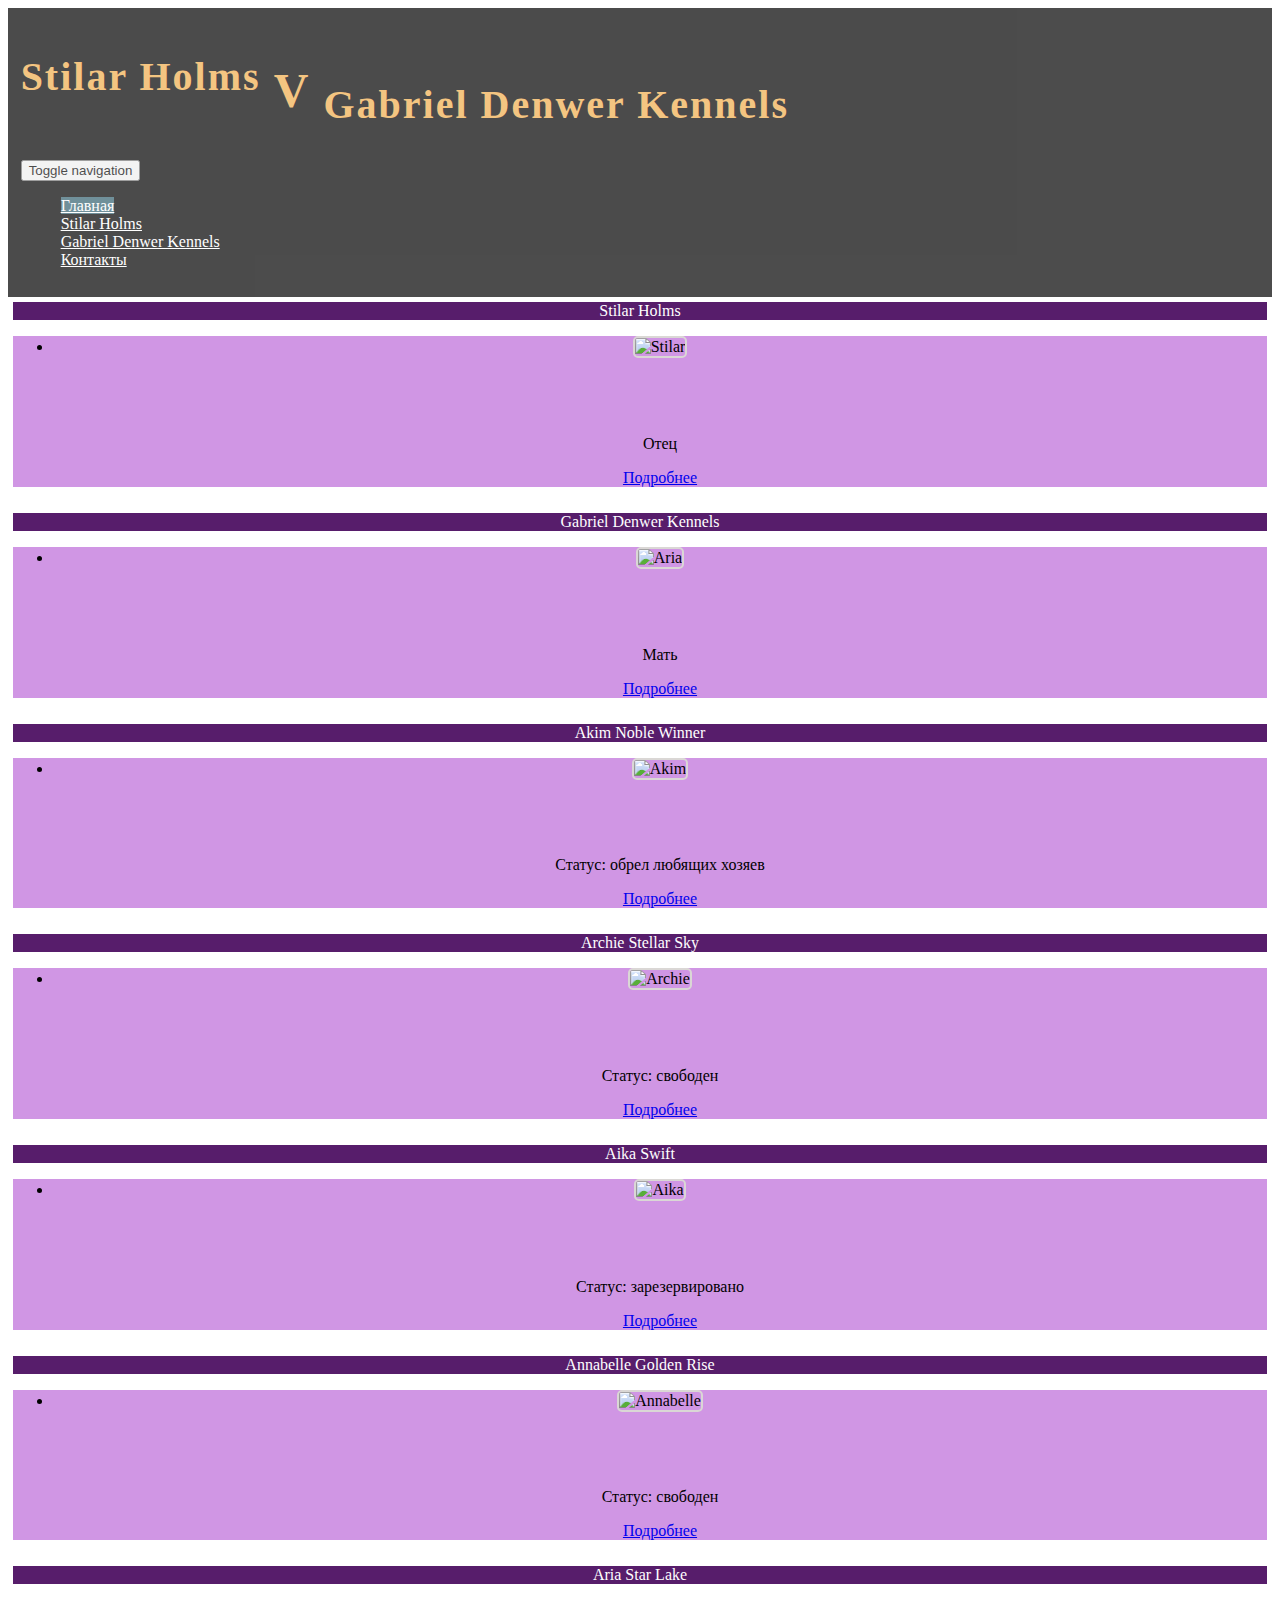
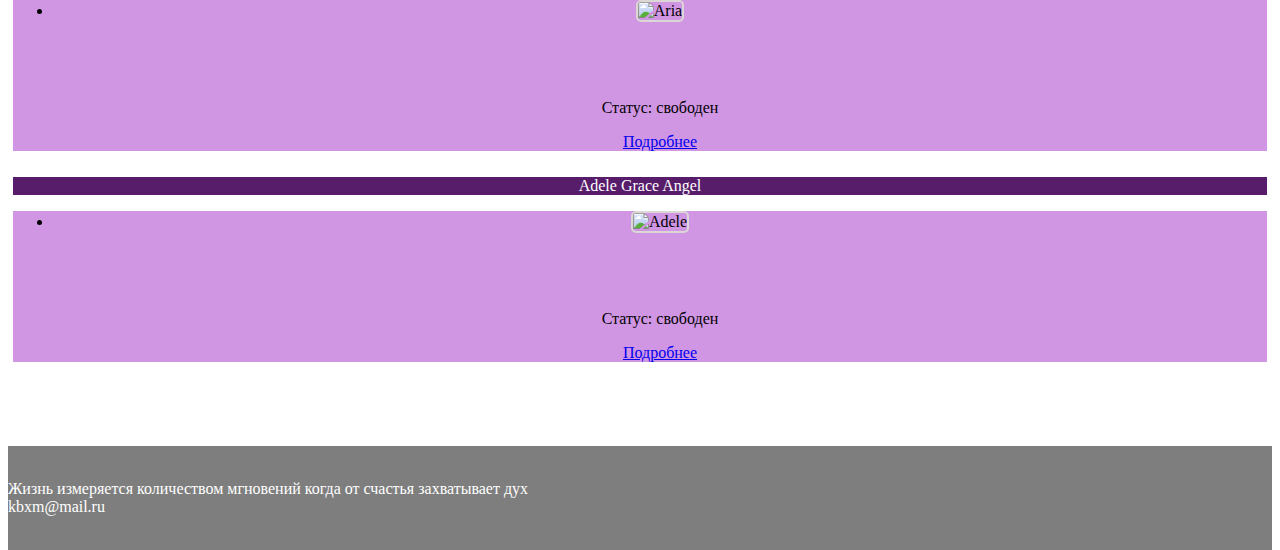
==== index.html @ 1083b5fd "Update index.html" ====
﻿<!DOCTYPE html>
<html lang="ru">
  <head>
    <meta charset="utf-8">
    <meta http-equiv="X-UA-Compatible" content="IE=edge"> <!--для интерет Explorer-->
    <meta name="viewport" content="width=device-width, initial-scale=1"> <!--для корректного изображения в мобильных устройствах-->
    <!-- The above 3 meta tags *must* come first in the head; any other head content must come *after* these tags -->
    <title>Уиппет Stilar V Kennels</title>
    <style>
        body {
            background-image: url(assets/img/cborka/111.jpg);
    background-attachment: fixed, scroll;    
    background-size: cover;
    background-attachment: fixed;    
        }
      </style>
    <!-- Bootstrap -->
    <link href="assets/css/bootstrap.min.css" rel="stylesheet">    <!--для подключения скаченного Bootstrap-->
    
     <link href="assets/css/style.css" rel="stylesheet">    <!--для подключения style.css-->

    <!-- HTML5 shim and Respond.js for IE8 support of HTML5 elements and media queries -->
    <!-- WARNING: Respond.js doesn't work if you view the page via file:// -->
    <!--[if lt IE 9]>
      <script src="https://oss.maxcdn.com/html5shiv/3.7.3/html5shiv.min.js"></script>
      <script src="https://oss.maxcdn.com/respond/1.4.2/respond.min.js"></script>
    <![endif]-->
  </head>
  <body>
    

   <div class="container-fluid" >                                     <!-- style="background-color: red; height: 100px">-->
       <div class="row">
         <nav role="navigation" class="navbar navbar-inverse">
             <div class="container">
                <div class="navbar-header header">
                   <div class="container">
                       <div class="row">
                           <div class="col-lg-12">
                               <h1><a href="#"><sup>Stilar Holms</sup> V <sub>Gabriel Denwer Kennels</sub></a></h1>
                           </div>
                       </div>
                   </div>
                    <button type="button" data-target="#navbarCollapse" data-toggle="collapse" class="navbar-toggle">
                        <span class="sr-only">Toggle navigation</span>
                        <span class="icon-bar"></span>
                        <span class="icon-bar"></span>
                        <span class="icon-bar"></span>
                    </button>
                </div>
                
                 <div id="navbarCollapse" class="collapse navbar-collapse navbar-right">
                     <ul class="nav nav-pills"> <!--nav-pills для выравнивания по горизонтали-->
                         <li class="active"> <a href="#">Главная</a> </li>
                         <li><a href="proizvoditeli.html">Stilar Holms</a></li>
                         <li><a href="proizvoditeli_G.html">Gabriel Denwer Kennels</a></li>
                        <li><a href="kontact.html">Контакты</a></li>
                     </ul>
                 </div>
             </div>
         </nav>
        </div>
   </div>
         
    <div class="wrapper">    <!-- основной блок>-->
              
        <div class="container">
            <div class="row">
                <div class="col-lg-12">
                     <div class="row">
                        <div class="film_block col-lg-6 col-md-6 col-sm-6 col-xs-12">
                            <div class="panel panel-danger">
                                  <div class="panel-heading"><div class="sidebar-header">Stilar Holms</div></div>
                                  <div class="panel-body">
                                      <ul class="list-group">
                                          <li class="list-group-item list-group-warning">
                                          <img src="assets/img/cborka/IMG-20220313-WA0006.jpg" alt="Stilar"> <p>Отец</p>
                                         <a href="proizvoditeli.html">Подробнее</a>
                                        </li>
                                      </ul>
                                  </div>
                             </div>
                        </div>
                         
                        <div class="film_block col-lg-6 col-md-6 col-sm-6 col-xs-12">
                            <div class="panel panel-danger">
                                  <div class="panel-heading"><div class="sidebar-header">Gabriel Denwer Kennels</div></div>
                                  <div class="panel-body">
                                      <ul class="list-group">
                                        <li class="list-group-item list-group-warning">
                                        <img src="assets/img/cborka/DenwerKennelsGabriel_1.jpg" alt="Aria"> <p>Мать</p>
                                         <a href="proizvoditeli_G.html">Подробнее</a>
                                        </li>
                                      </ul>
                                  </div>
                             </div>
                        </div>
                        <div class="film_block col-lg-4 col-md-4 col-sm-6 col-xs-12">
                            <div class="panel panel-danger">
                                  <div class="panel-heading"><div class="sidebar-header">Akim Noble Winner</div></div>
                                  <div class="panel-body">
                                      <ul class="list-group">
                                          <li class="list-group-item list-group-warning">
                                          <img src="assets/img/Akim/DSC_0898.JPG" alt="Akim"> <p>Статус: обрел любящих хозяев</p>
                                         <a href="proizvoditeli_Akim.html">Подробнее</a>
                                        </li>
                                      </ul>
                                  </div>
                             </div>
                        </div>
                        <div class="film_block col-lg-4 col-md-4 col-sm-6 col-xs-12">
                            <div class="panel panel-danger">
                                  <div class="panel-heading"><div class="sidebar-header">Archie Stellar Sky</div></div>
                                  <div class="panel-body">
                                      <ul class="list-group">
                                          <li class="list-group-item list-group-warning">
                                          <img src="assets/img/Archi/Archie_1.JPG" alt="Archie"> <p>Статус: свободен</p>
                                         <a href="proizvoditeli_Archi.html">Подробнее</a>
                                        </li>
                                      </ul>
                                  </div>
                             </div>
                        </div>
                        <div class="film_block col-lg-4 col-md-4 col-sm-6 col-xs-12">
                            <div class="panel panel-danger">
                                  <div class="panel-heading"><div class="sidebar-header">Aika Swift</div></div>
                                  <div class="panel-body">
                                      <ul class="list-group">
                                          <li class="list-group-item list-group-warning">
                                          <img src="assets/img/Amelia/DSC_1063.JPG" alt="Aika"> <p>Статус: зарезервировано</p>
                                         <a href="proizvoditeli_Amelia.html">Подробнее</a>
                                        </li>          
                                      </ul>
                                  </div>
                             </div>
                        </div> 
                        <div class="film_block col-lg-4 col-md-4 col-sm-6 col-xs-12">
                            <div class="panel panel-danger">
                                  <div class="panel-heading"><div class="sidebar-header">Annabelle  Golden Rise</div></div>
                                  <div class="panel-body">
                                      <ul class="list-group">
                                          <li class="list-group-item list-group-warning">
                                          <img src="assets/img/Anabel/DSC_1122.JPG" alt="Annabelle"> <p>Статус: свободен</p>
                                         <a href="proizvoditeli_Anabel.html">Подробнее</a>
                                        </li>
                                      </ul>
                                  </div>
                             </div>
                        </div>
                        <div class="film_block col-lg-4 col-md-4 col-sm-6 col-xs-12">
                            <div class="panel panel-danger">
                                  <div class="panel-heading"><div class="sidebar-header">Aria Star Lake</div></div>
                                  <div class="panel-body">
                                      <ul class="list-group">
                                          <li class="list-group-item list-group-warning">
                                          <img src="assets/img/Aria/DSC_1087.JPG" alt="Aria"> <p>Статус: свободен</p>
                                         <a href="proizvoditeli_Aria.html">Подробнее</a>
                                        </li>
                                      </ul>
                                  </div>
                             </div>
                        </div>
                        <div class="film_block col-lg-4 col-md-4 col-sm-6 col-xs-12">
                            <div class="panel panel-danger">
                                  <div class="panel-heading"><div class="sidebar-header">Adele Grace Angel</div></div>
                                  <div class="panel-body">
                                      <ul class="list-group">
                                          <li class="list-group-item list-group-warning">
                                          <img src="assets/img/Azalia/DSC_1166.JPG" alt="Adele"> <p>Статус: свободен</p>
                                         <a href="proizvoditeli_Azalia.html">Подробнее</a>
                                        </li>
                                      </ul>
                                  </div>
                             </div>
                        </div>                                                                
                     </div>               
                </div>                                                       
            </div>
        </div>
              <div class="clear"></div>
    </div>    
          <footer>
              <div class="container">
                  <p class="text-center">Жизнь измеряется  количеством мгновений когда от счастья захватывает дух <br> kbxm@mail.ru</p>
              </div>
          </footer>
          
           <!--<h1>Hello, world!</h1>
           <div class="col-lg-12 col-md-10 col-sm-8 col-xs-6" style="background-color: green; height: 100px"></div> для подключения сетки из 12 колонок
            <div class="col-lg-2 hidden-lg col-md-2 hidden-md col-sm-4 col-xs-6" style="background-color: black; height: 100px"></div>-->
      
   
    <!-- jQuery (necessary for Bootstrap's JavaScript plugins) -->
    <script src="https://ajax.googleapis.com/ajax/libs/jquery/1.12.4/jquery.min.js"></script>
    <!-- Include all compiled plugins (below), or include individual files as needed -->
    <script src="assets/js/bootstrap.min.js"></script>
  </body>
</html>
---- assets/css/style.css ----
.header a, a:hover{
    color: #f0ad4d;
    text-decoration: none;
}

.header h1 {
    letter-spacing: 2px;
    font-size: 300%;
}

.header p {
    color: white !important;
    font-size: 150%;
    letter-spacing: 3px;
}

.nav-pills>li.active>a, .nav-pills>li.active>a:focus, .nav-pills>li.active>a:hover {
    color: #fff;
    background-color: #346270;
}

.nav-pills>li>a {
    color: #fff;
}

.nav-pills>li>a:hover {
    background-color: #346270;
}

.navbar-inverse {
    background-color: black;
    opacity: 0.7;
    border-color: #080808;
    padding: 1%;
}

@media (max-width: 767px) {
    .nav-pills>li {
        float: none;
    }

    .nav-pills {
    text-align: center;
    }

    .header h1 {
    font-size: 160%;
    letter-spacing: 1px;
    }

    .header p {
    font-size: 100%;
    letter-spacing: 2px;
}
    
    .header {
    text-align: center;
    }
}

.clear {
  clear: both;
    height: 63px;
}

.wrapper {
    min-height: 100%;
}

html, body {
    height: 100%;
}

.film_block {

    padding: 5px 5px 5px 5px;
    text-align: center;
   
}

.film_block img {
   margin-bottom: 5%;
    border-radius: 5px;
    border: solid 2px #dad7d5;
    width: 100%;
   
}

.film_label {
    padding: 2px;
    margin-bottom: 10%;
}

.margin-8 {
    margin-top: 8%;
}

.panel-body {
    background-color: rgba(208, 150, 228, 1);
}  
.panel-danger>.panel-heading {
    background-color: rgba(87, 29, 107, 1);
    color: white;
    border-color: rgba(208, 150, 228, 1);
    
}
h4 {
    font: normal 140% 'century gothic', arial;
    margin: 2px 2px 2px 2px;
    padding: 5px 5px 5px 5px;
    color: #000;
}
.menubar {
		background-color:white;
		
    border: 2px solid blue;
	}


ul.menu li {
		margin: 10px 1px 0px 1px;
    list-style: none;
	}

ul.menu li a {
		font: normal 120% 'trebuchet ms', sans-serif;
		height: 25px;
		padding: 5px 5px 5px 1px;
		color: red;
	}
ul.menu li.selected a {
    color: burlywood;
}

    .table tbody>tr>td.vert-align {
      vertical-align: middle;
    }

footer {
    color: #fff;
    background: black;
    opacity: 0.5;
    padding: 17px 0 18px 0;
    border-top: 1px solid #000;
}

footer a {
    color: #999;
}

footer a:hover {
    color: #efefef;
}
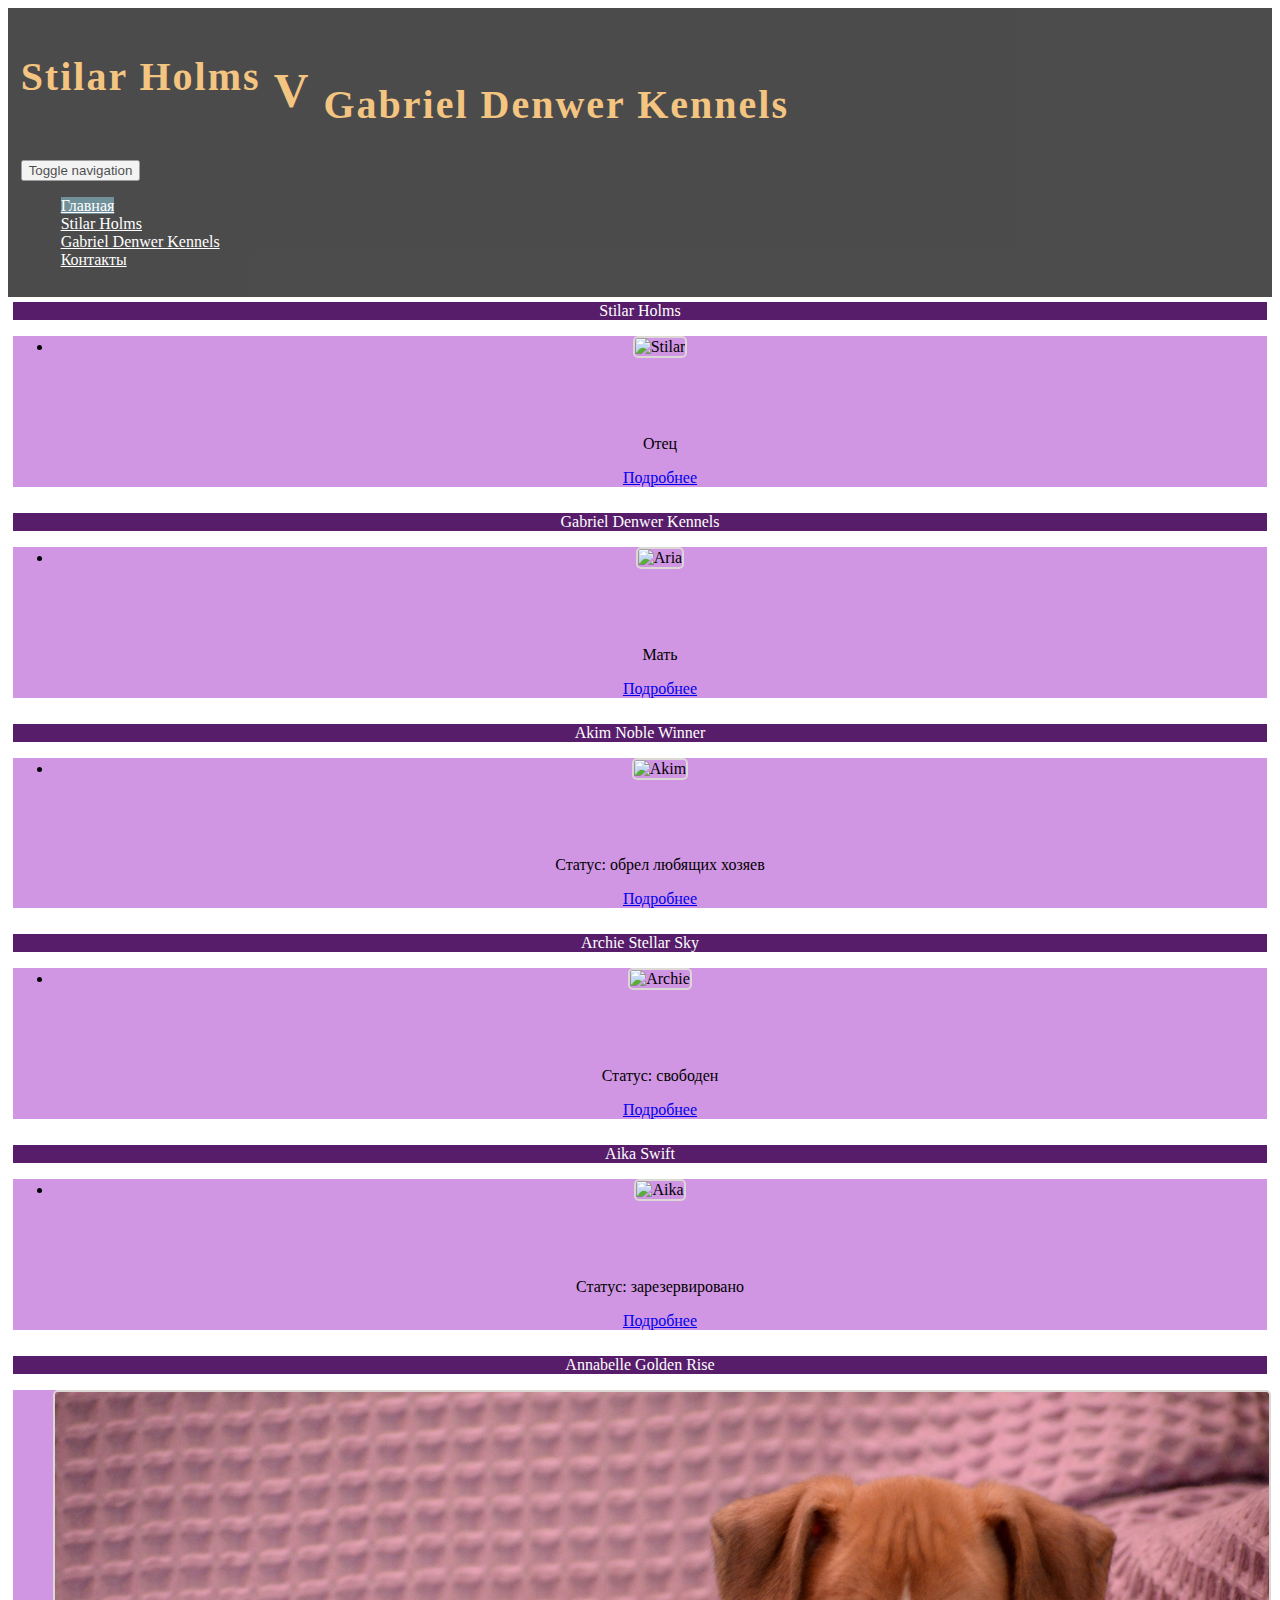
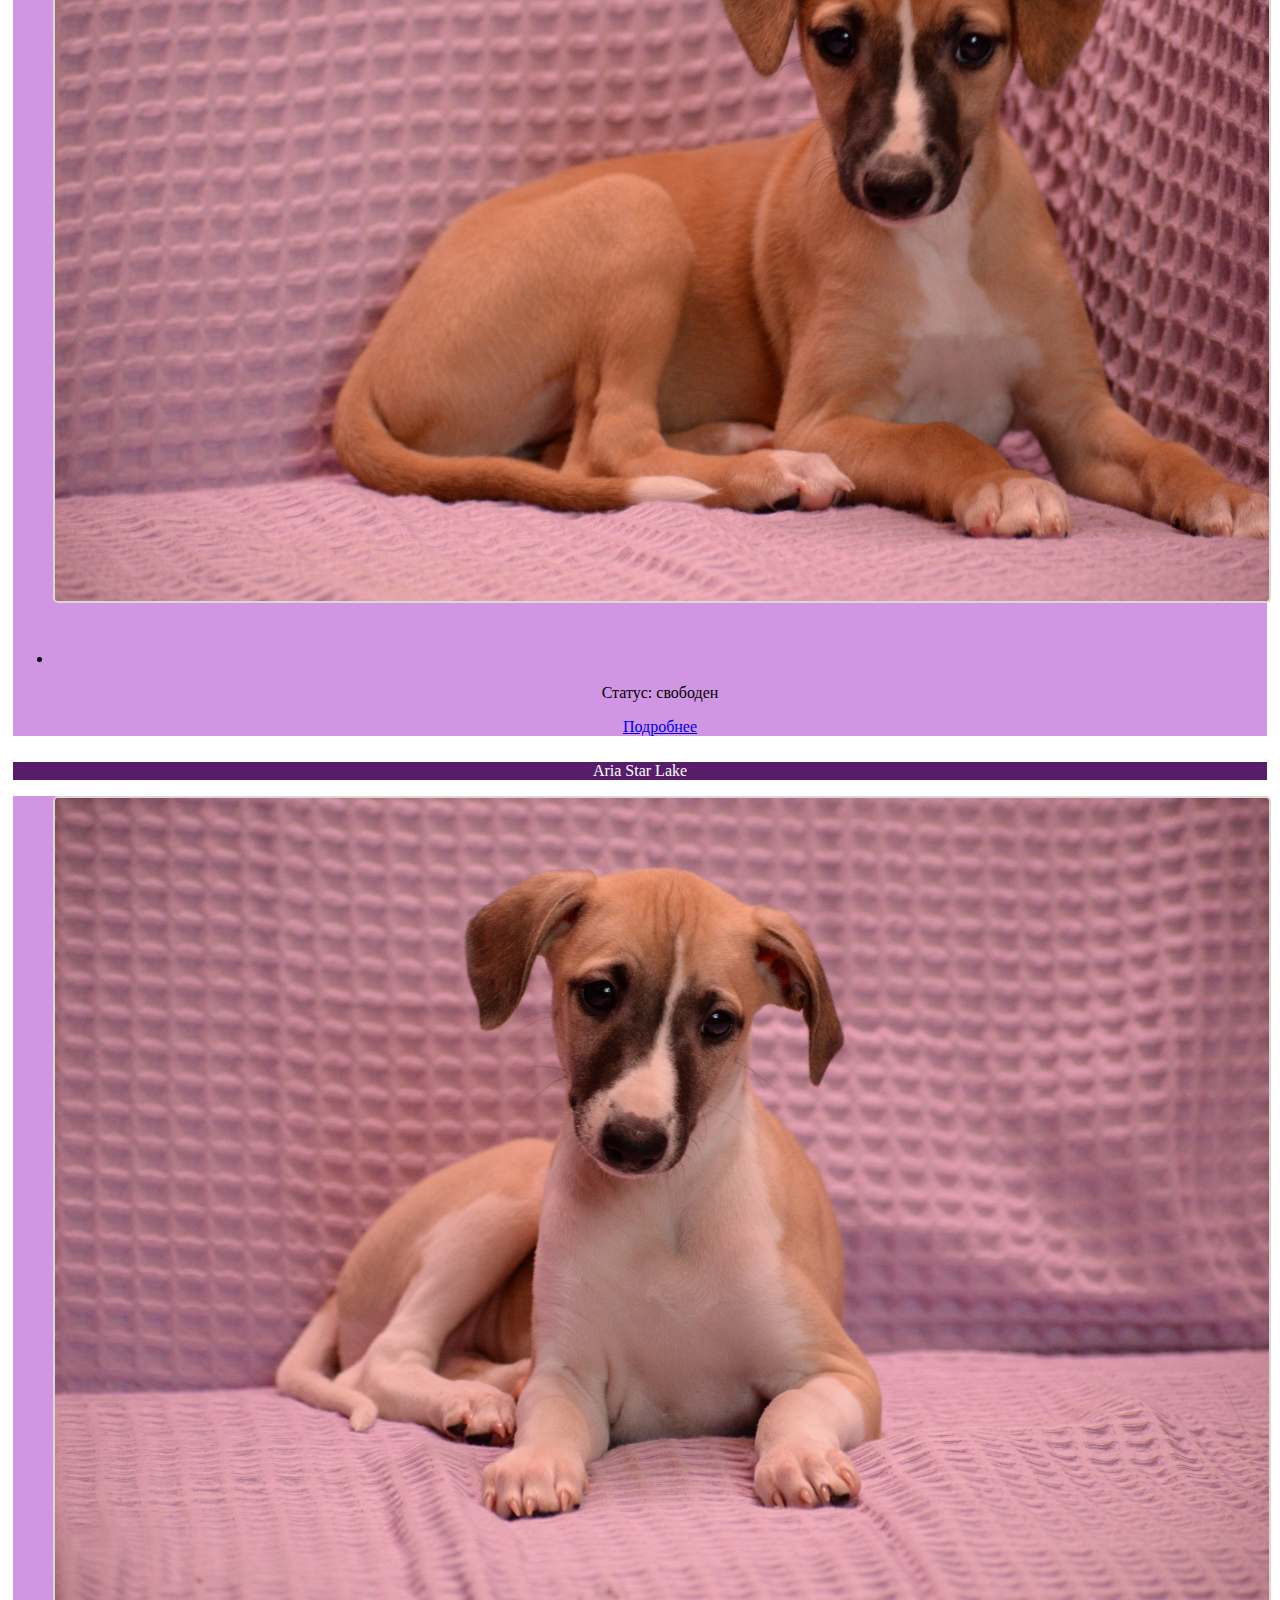
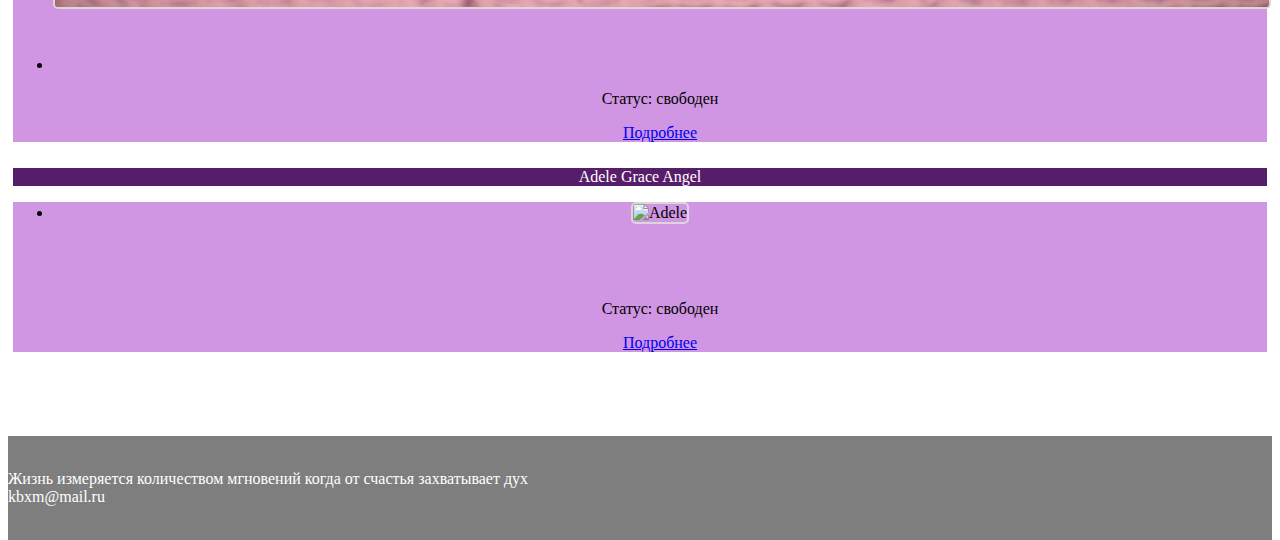
==== commit e47c3aba: "Update index.html" ====
--- a/index.html
+++ b/index.html
@@ -114,7 +114,7 @@
                                   <div class="panel-body">
                                       <ul class="list-group">
                                           <li class="list-group-item list-group-warning">
-                                          <img src="assets/img/Archi/Archie_1.JPG" alt="Archie"> <p>Статус: свободен</p>
+                                          <img src="assets/img/Archie/Archie_1.jpg" alt="Archie"> <p>Статус: свободен</p>
                                          <a href="proizvoditeli_Archi.html">Подробнее</a>
                                         </li>
                                       </ul>
@@ -140,7 +140,7 @@
                                   <div class="panel-body">
                                       <ul class="list-group">
                                           <li class="list-group-item list-group-warning">
-                                          <img src="assets/img/Anabel/DSC_1122.JPG" alt="Annabelle"> <p>Статус: свободен</p>
+                                          <img src="assets/img/Anabel/Anabel_9.jpg" alt="Annabelle"> <p>Статус: свободен</p>
                                          <a href="proizvoditeli_Anabel.html">Подробнее</a>
                                         </li>
                                       </ul>
@@ -153,7 +153,7 @@
                                   <div class="panel-body">
                                       <ul class="list-group">
                                           <li class="list-group-item list-group-warning">
-                                          <img src="assets/img/Aria/DSC_1087.JPG" alt="Aria"> <p>Статус: свободен</p>
+                                          <img src="assets/img/Aria/Aria_2.jpg" alt="Aria"> <p>Статус: свободен</p>
                                          <a href="proizvoditeli_Aria.html">Подробнее</a>
                                         </li>
                                       </ul>
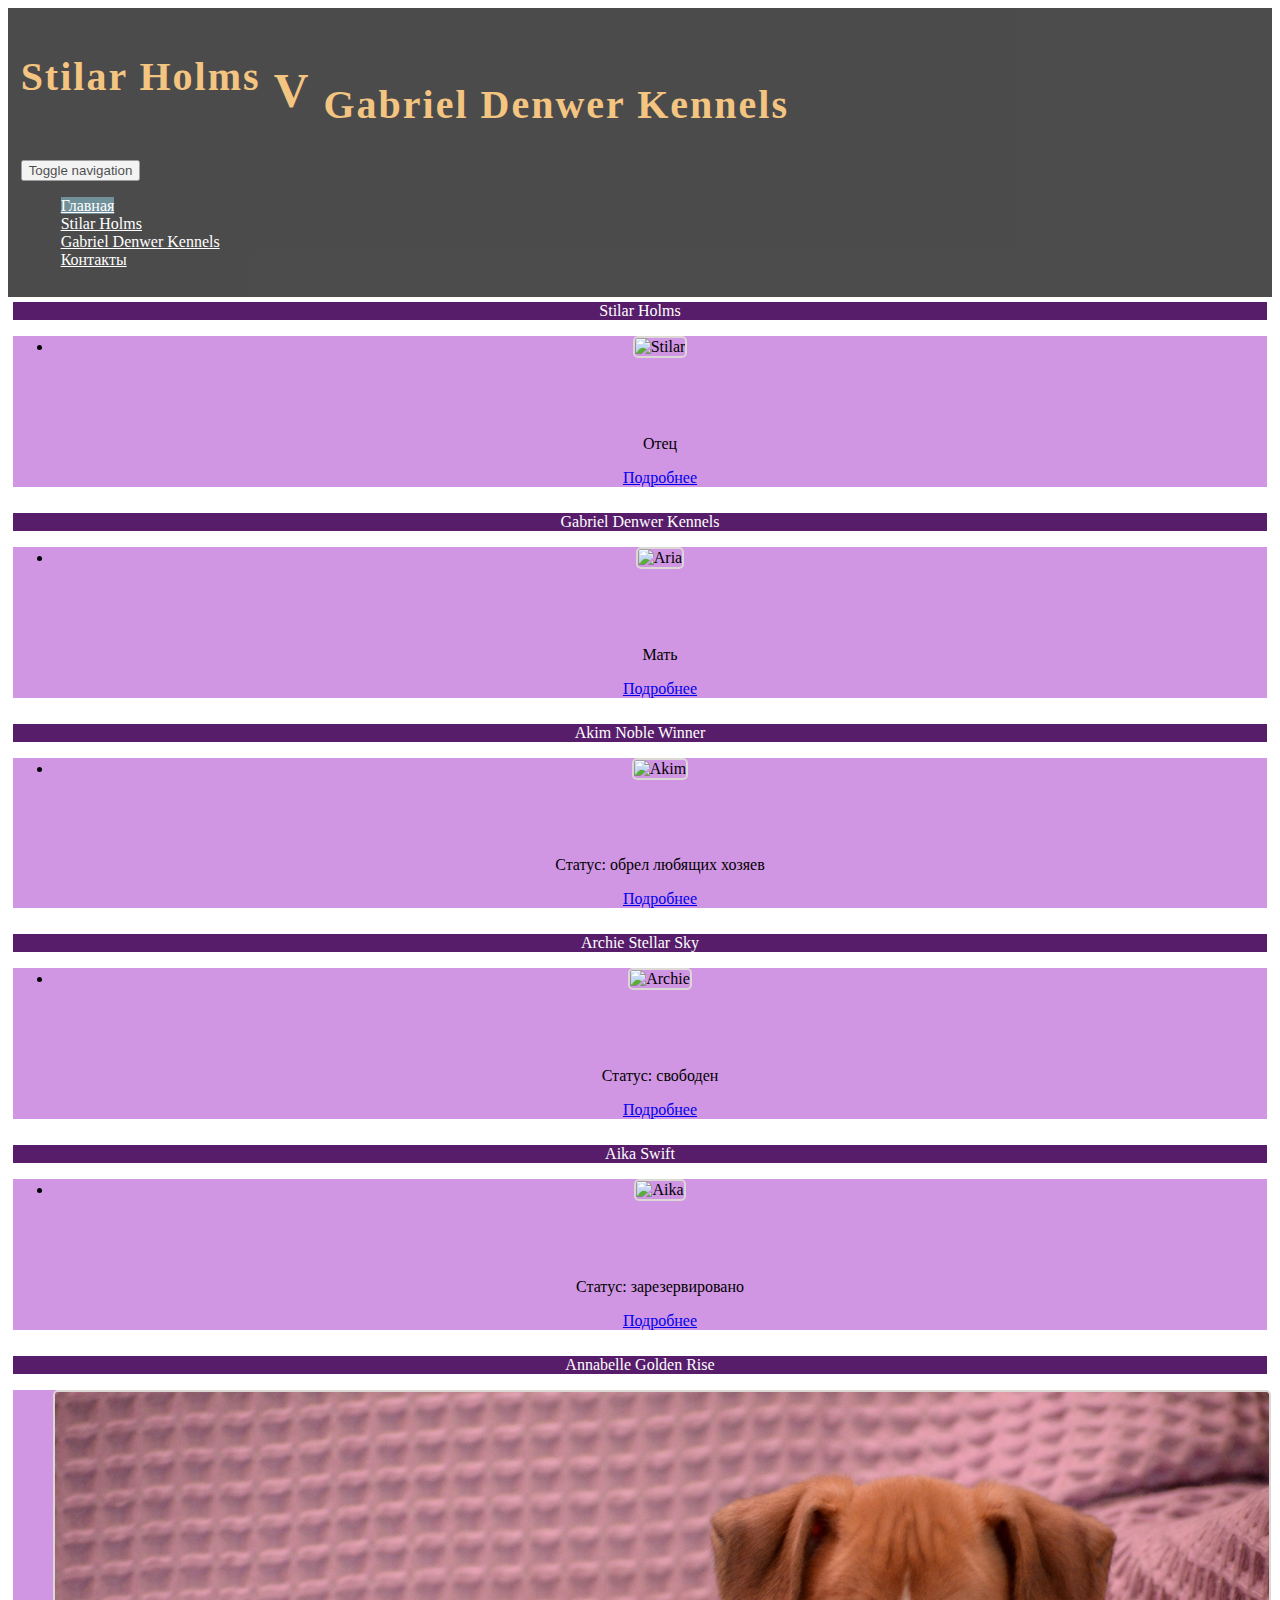
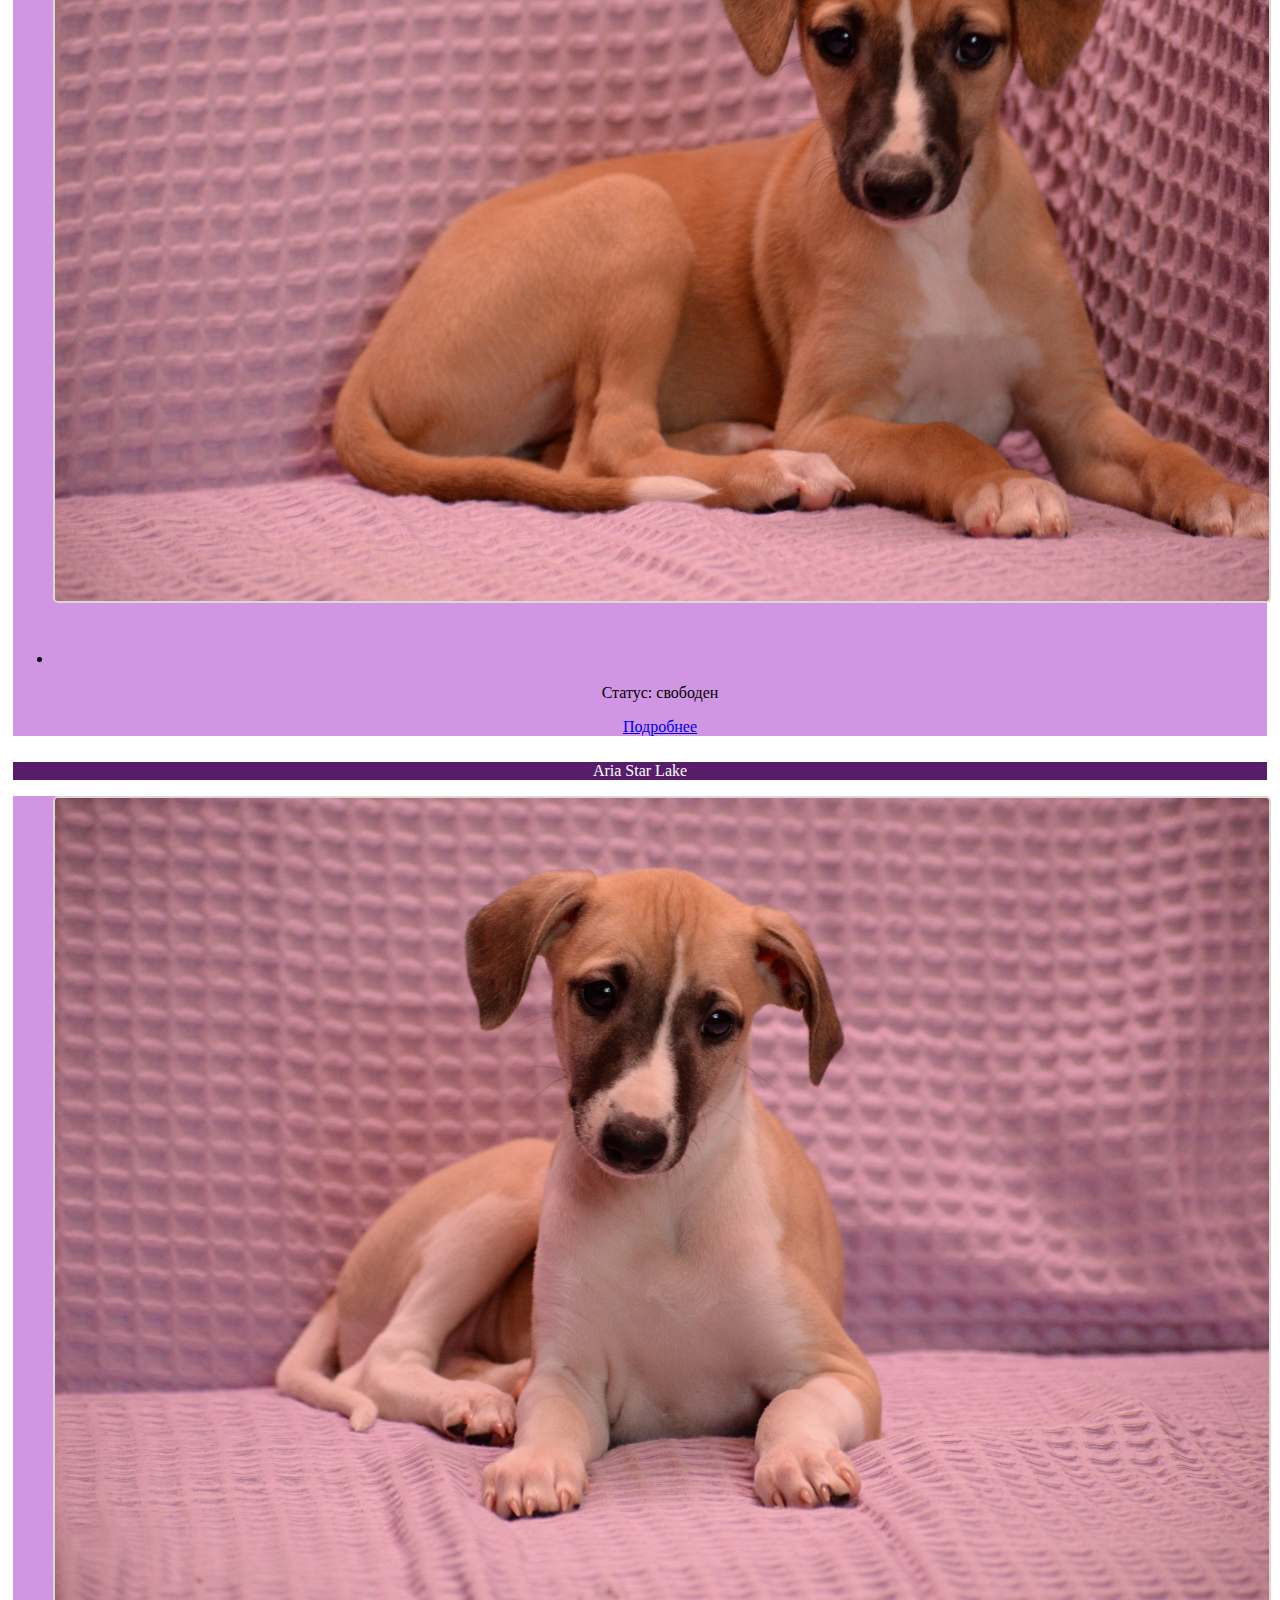
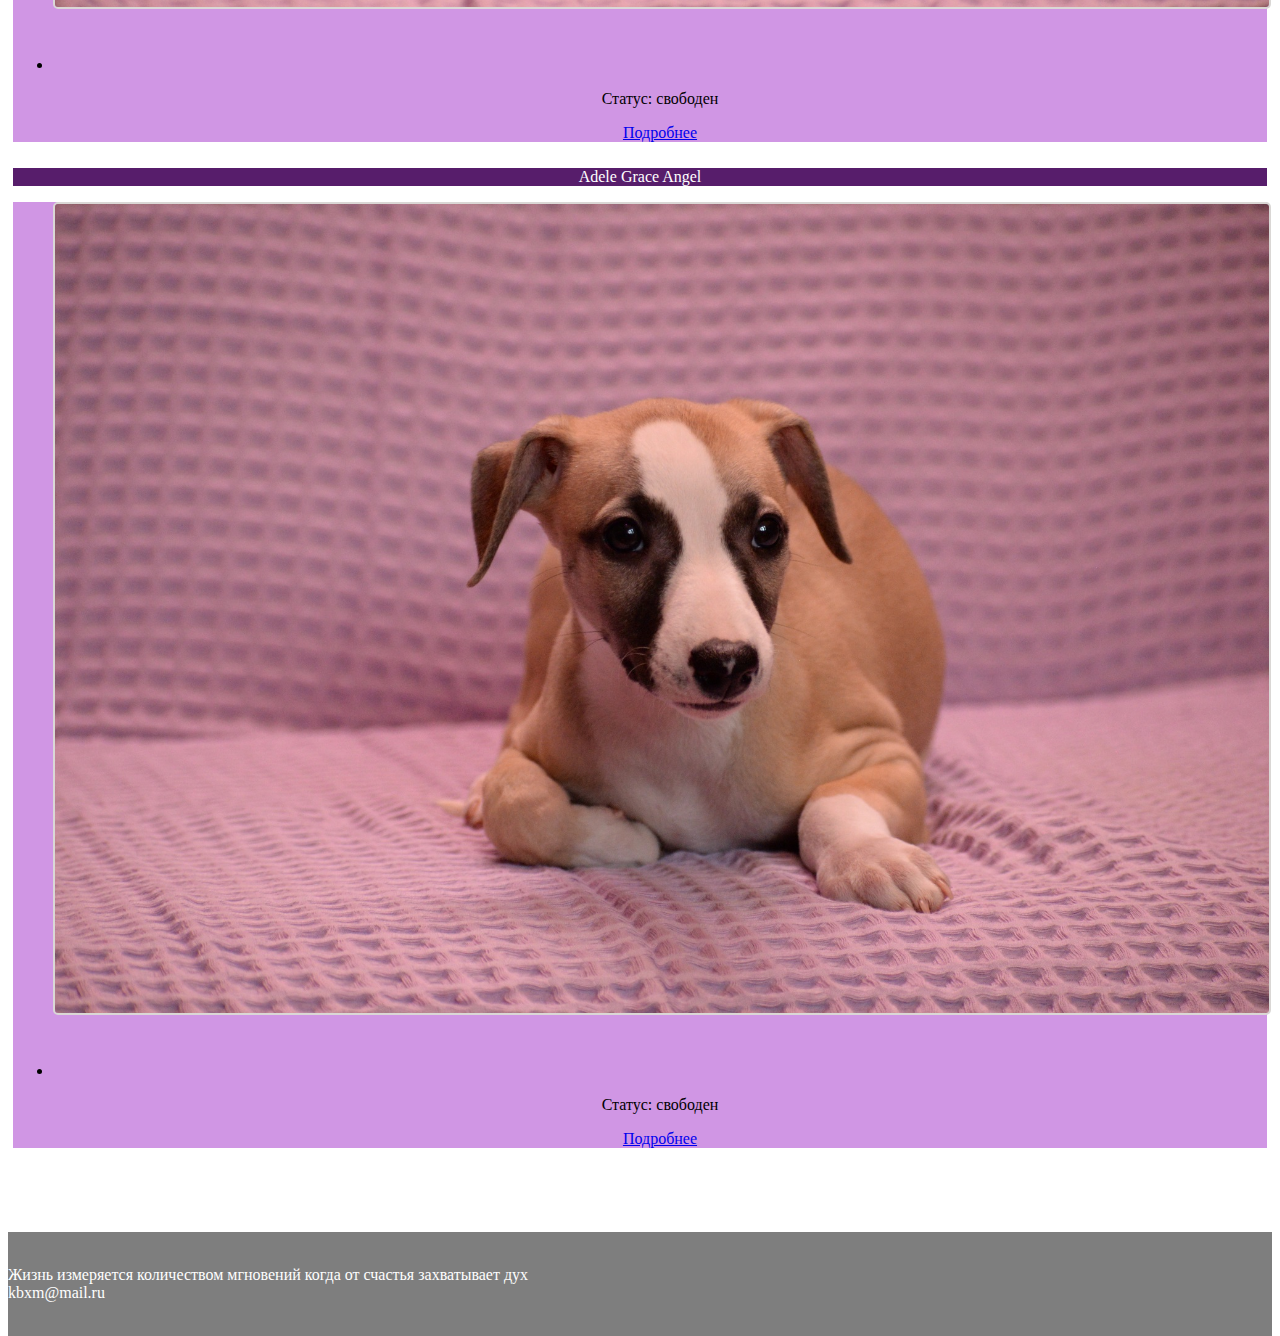
==== commit 9edaa2ac: "Update index.html" ====
--- a/index.html
+++ b/index.html
@@ -166,7 +166,7 @@
                                   <div class="panel-body">
                                       <ul class="list-group">
                                           <li class="list-group-item list-group-warning">
-                                          <img src="assets/img/Azalia/DSC_1166.JPG" alt="Adele"> <p>Статус: свободен</p>
+                                          <img src="assets/img/Azalia/Adele_3.jpg" alt="Adele"> <p>Статус: свободен</p>
                                          <a href="proizvoditeli_Azalia.html">Подробнее</a>
                                         </li>
                                       </ul>
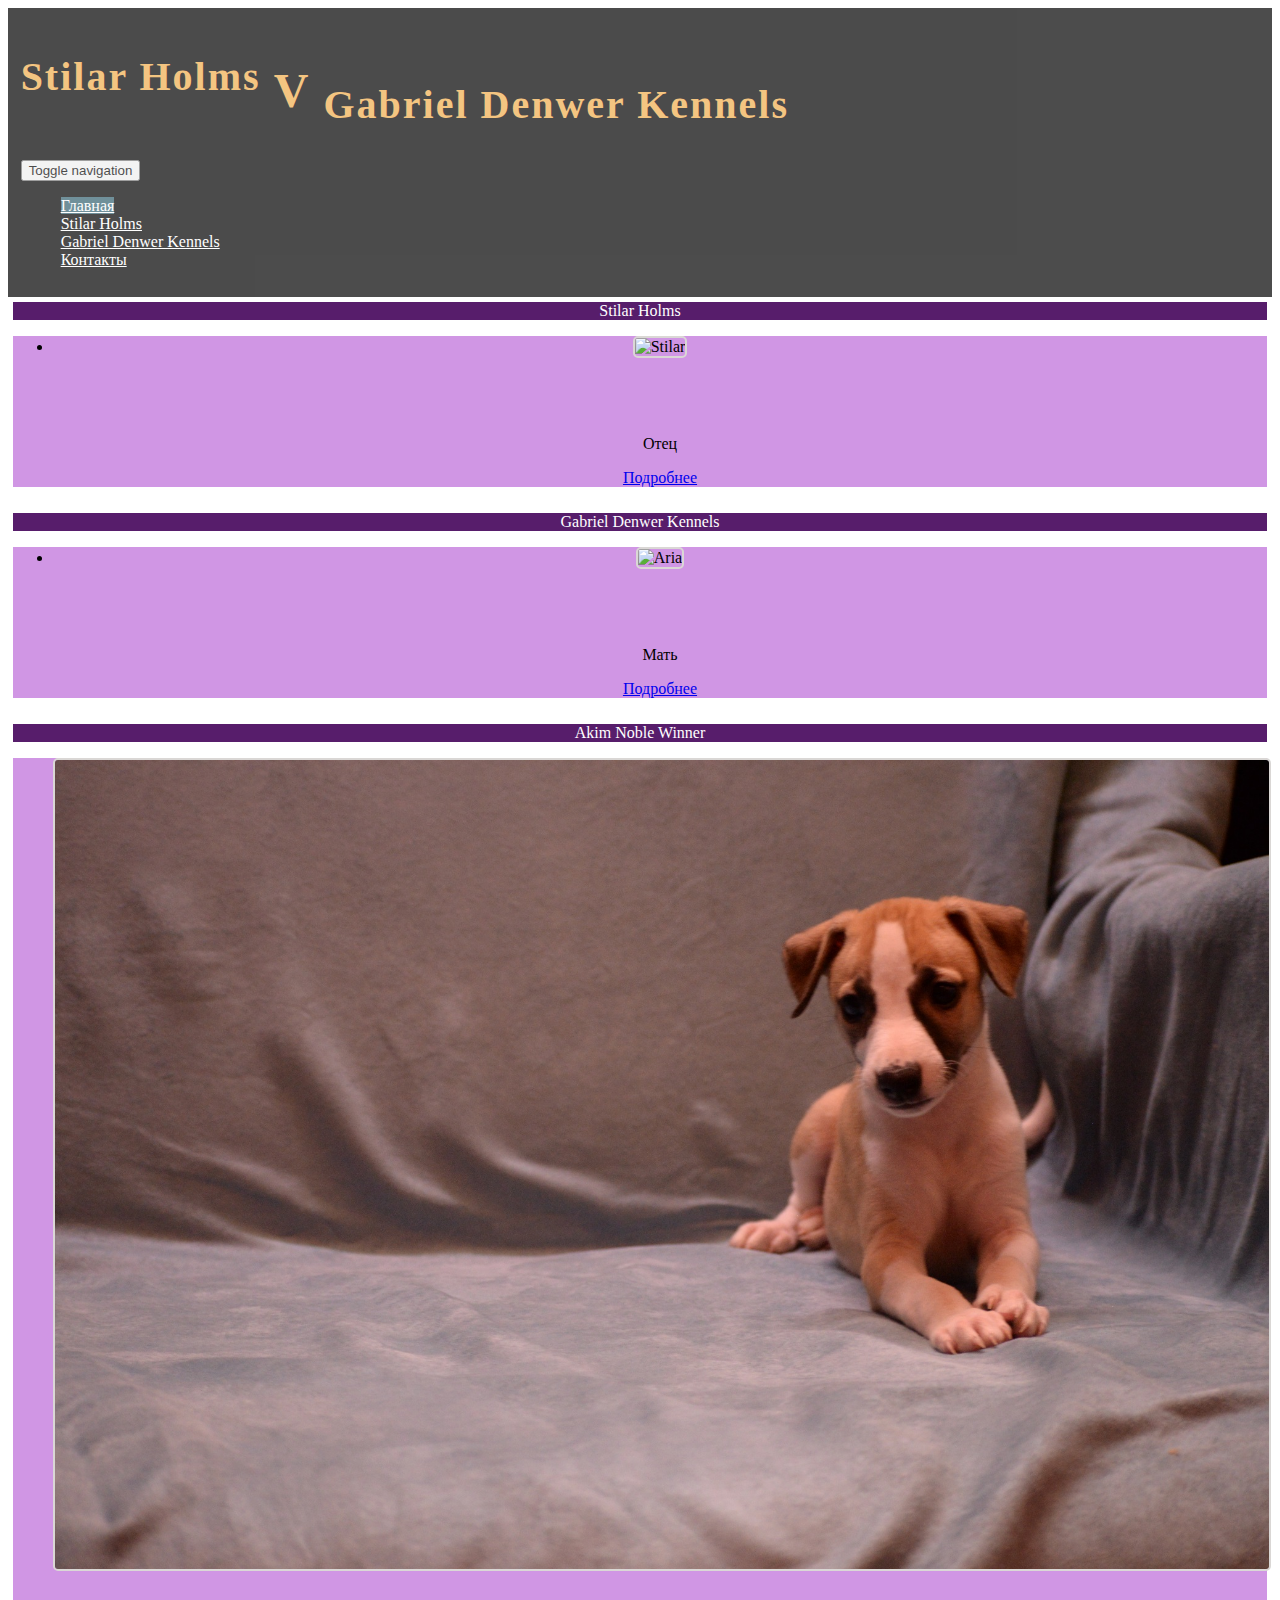
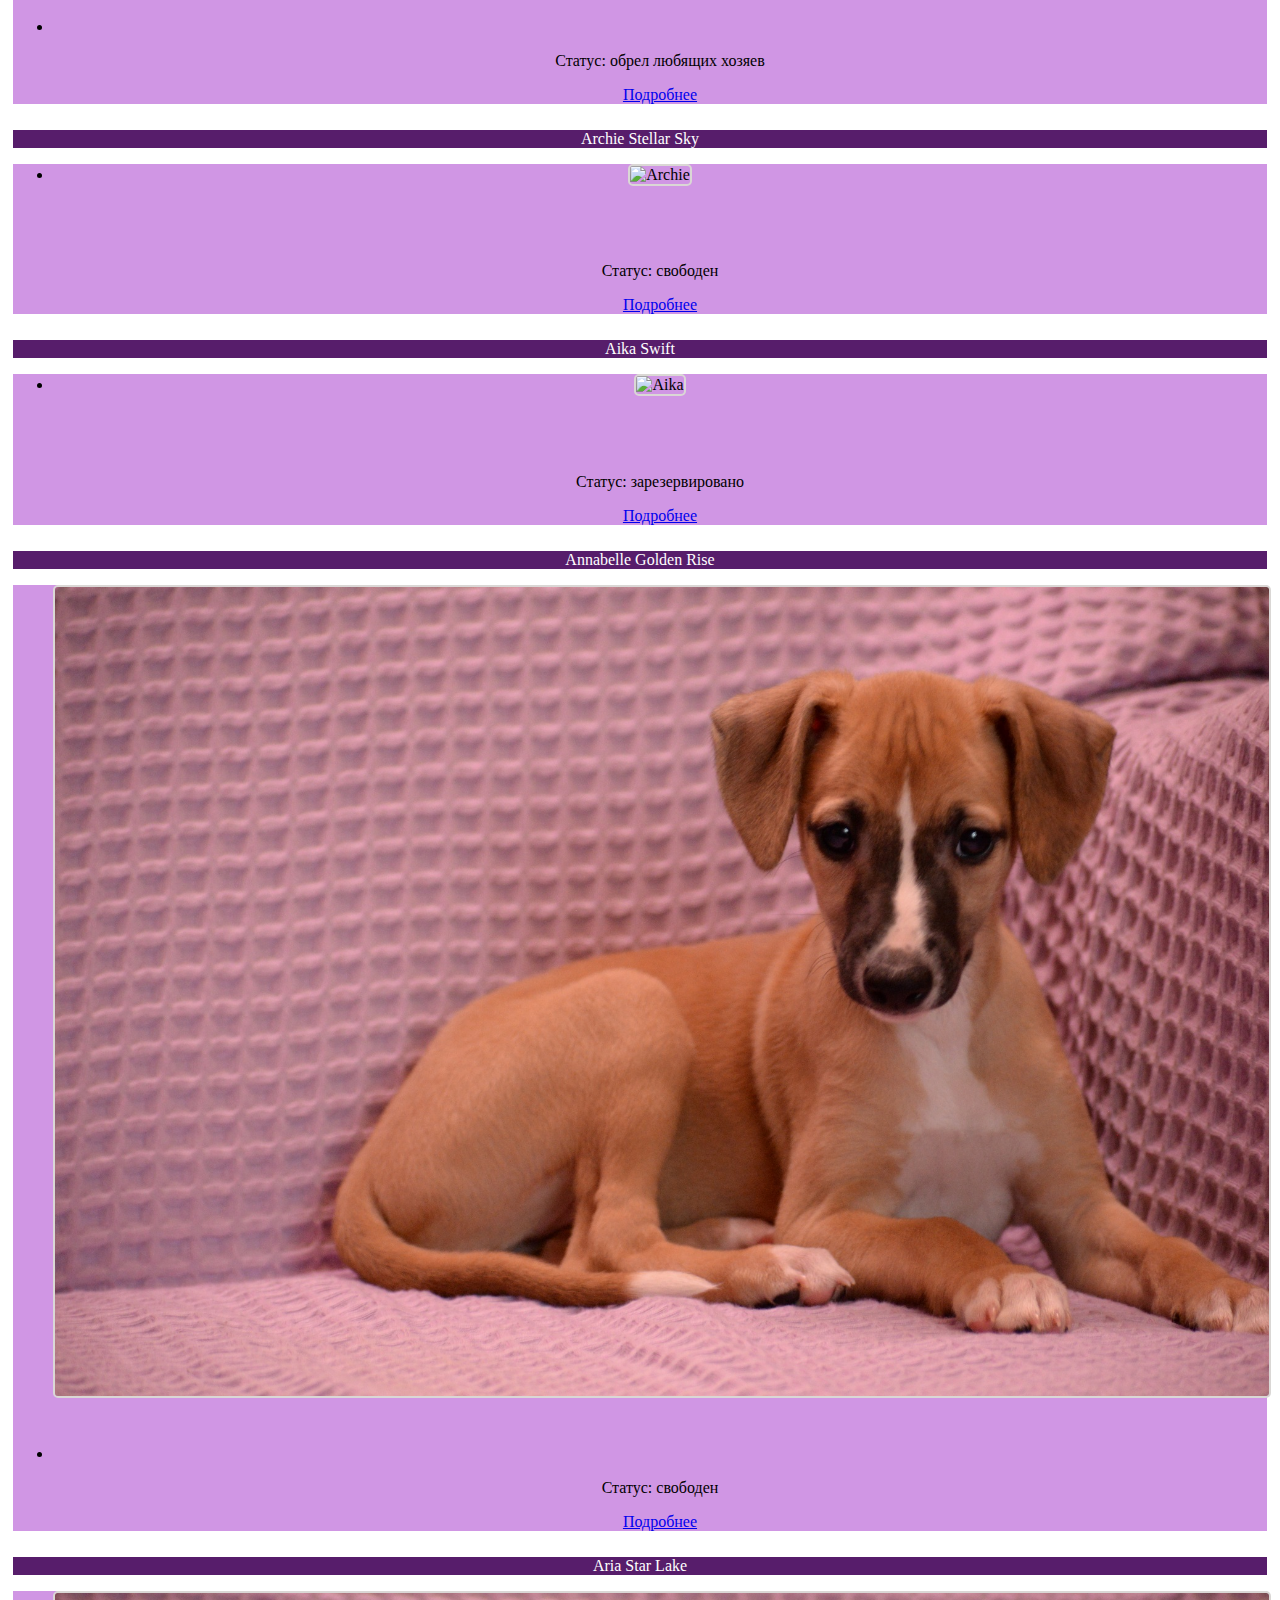
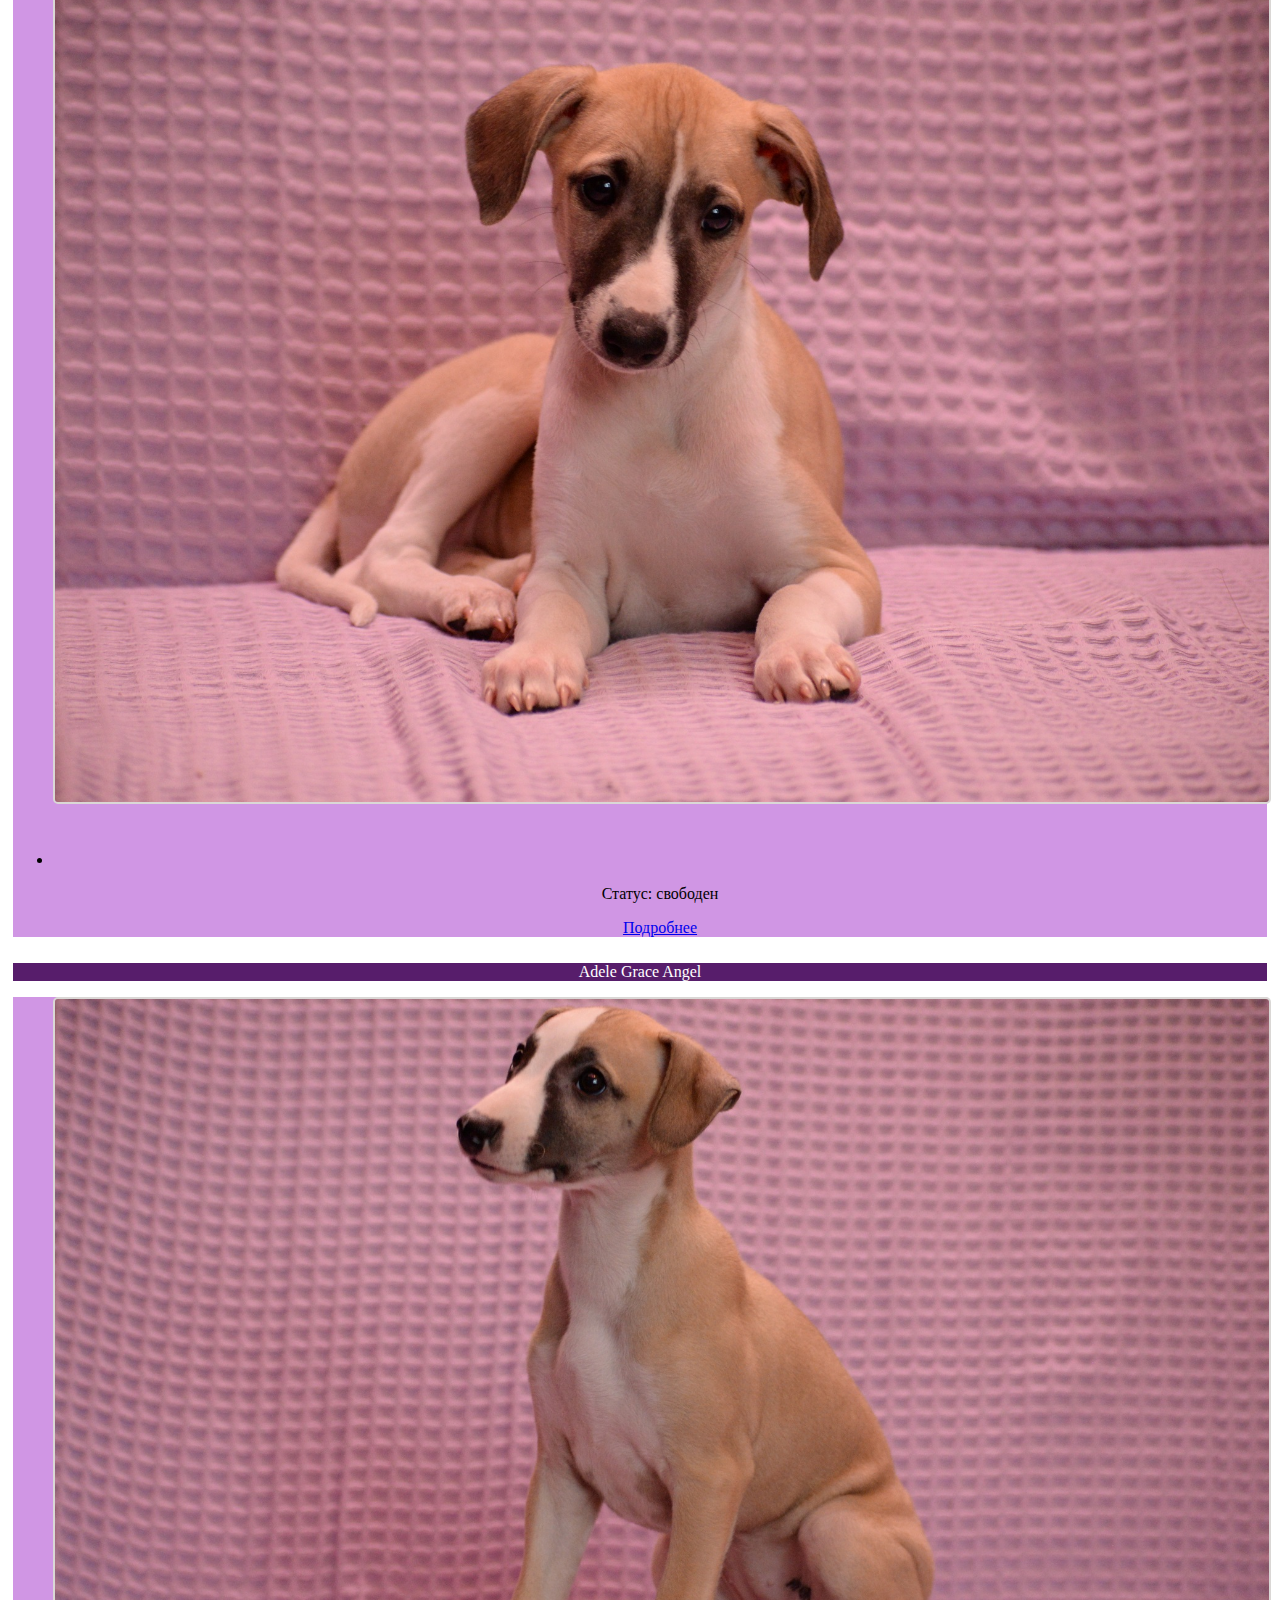
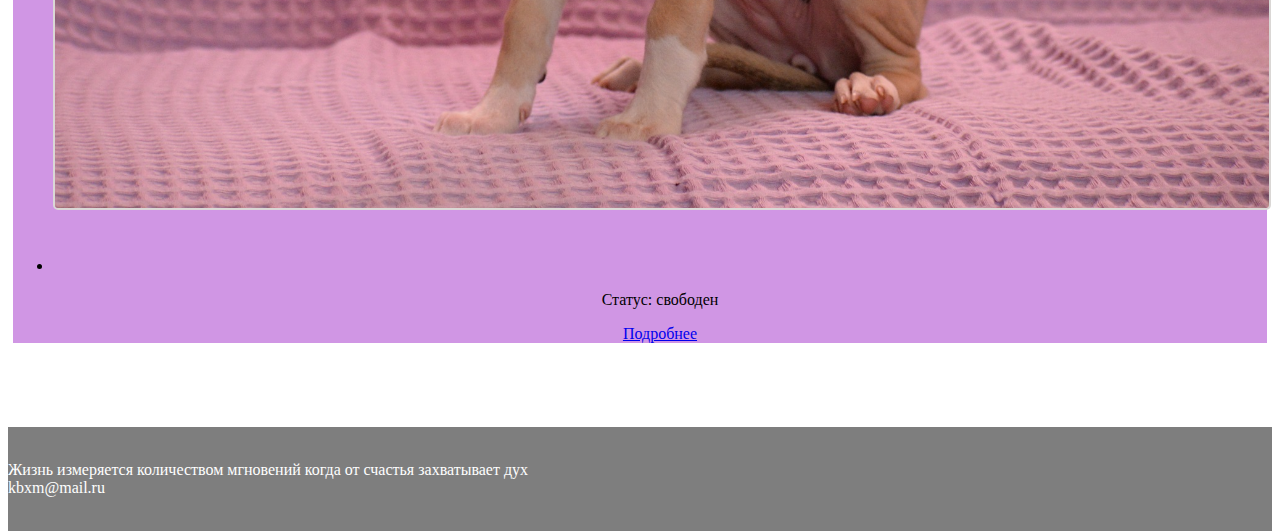
==== commit be64e7e5: "Update index.html" ====
--- a/index.html
+++ b/index.html
@@ -101,7 +101,7 @@
                                   <div class="panel-body">
                                       <ul class="list-group">
                                           <li class="list-group-item list-group-warning">
-                                          <img src="assets/img/Akim/DSC_0898.JPG" alt="Akim"> <p>Статус: обрел любящих хозяев</p>
+                                          <img src="assets/img/Akim/Akim_1.jpg" alt="Akim"> <p>Статус: обрел любящих хозяев</p>
                                          <a href="proizvoditeli_Akim.html">Подробнее</a>
                                         </li>
                                       </ul>
@@ -166,7 +166,7 @@
                                   <div class="panel-body">
                                       <ul class="list-group">
                                           <li class="list-group-item list-group-warning">
-                                          <img src="assets/img/Azalia/Adele_3.jpg" alt="Adele"> <p>Статус: свободен</p>
+                                          <img src="assets/img/Azalia/Adele_4.jpg" alt="Adele"> <p>Статус: свободен</p>
                                          <a href="proizvoditeli_Azalia.html">Подробнее</a>
                                         </li>
                                       </ul>
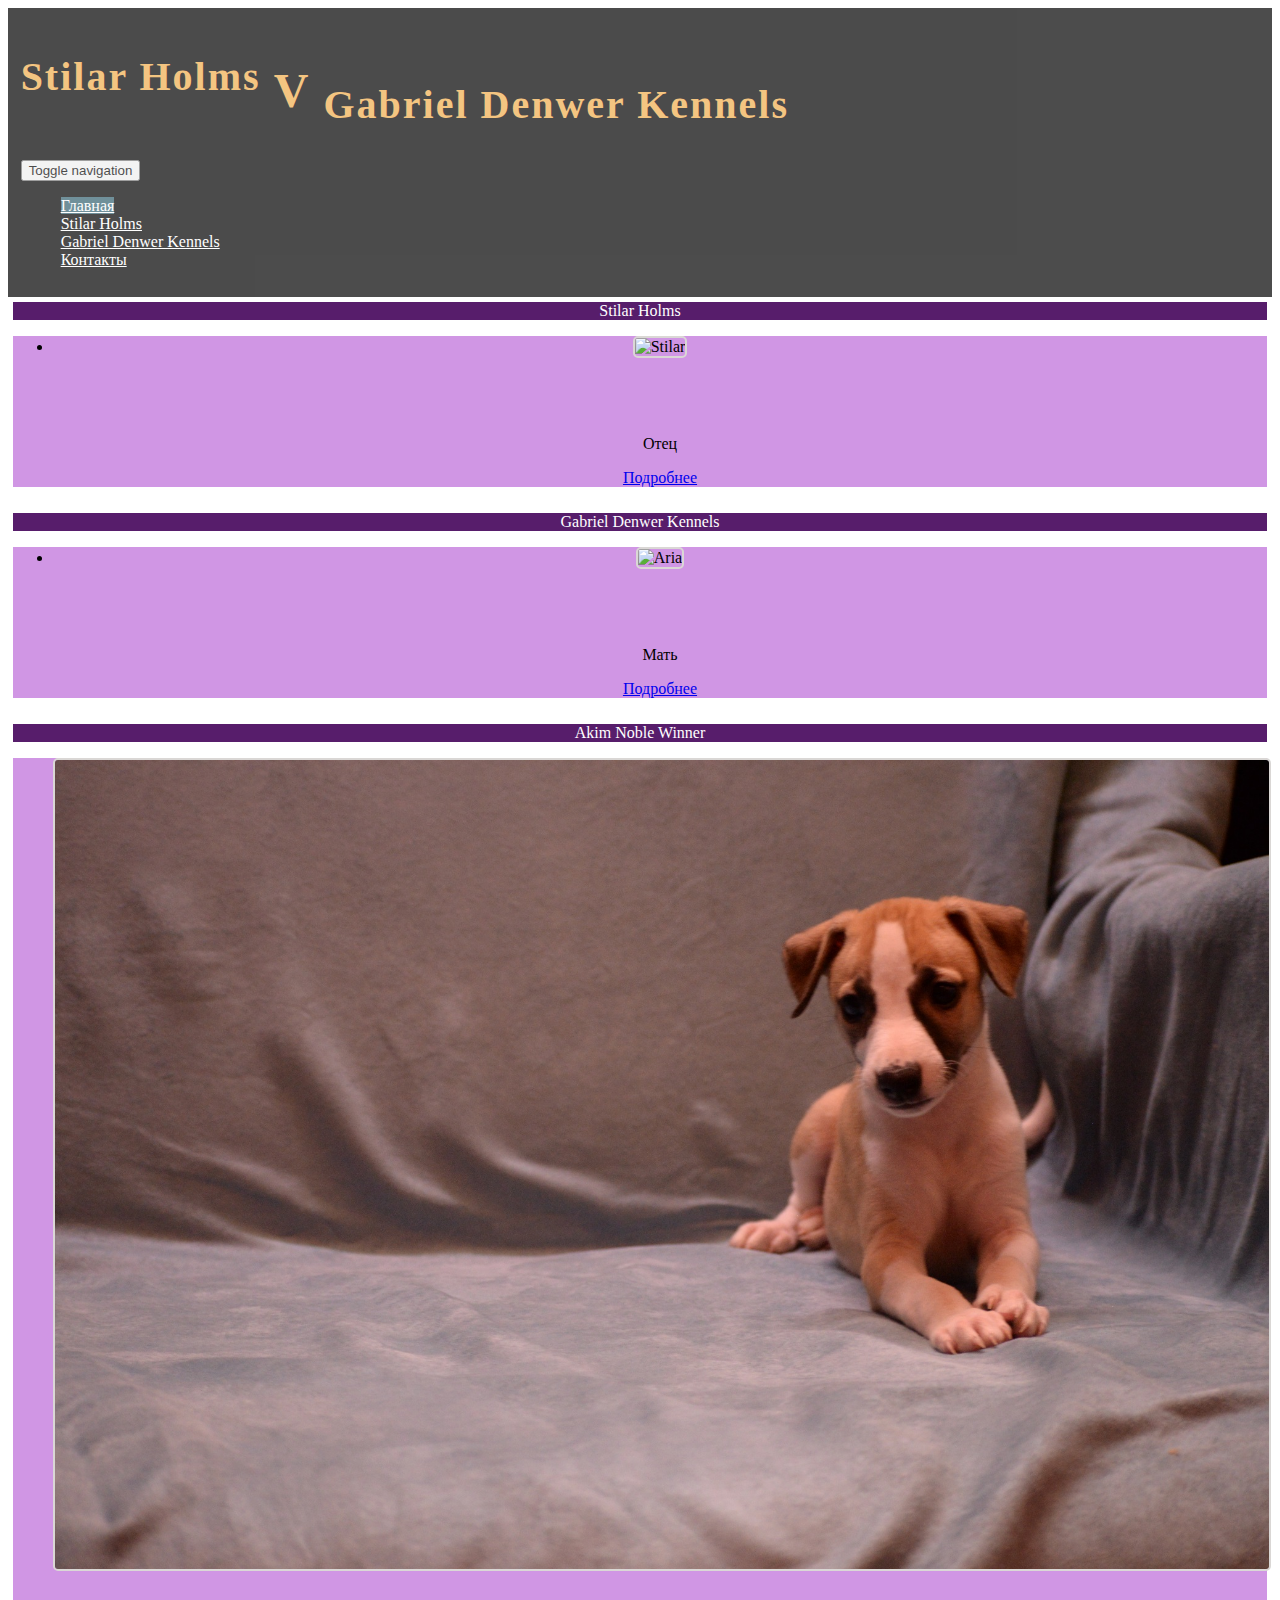
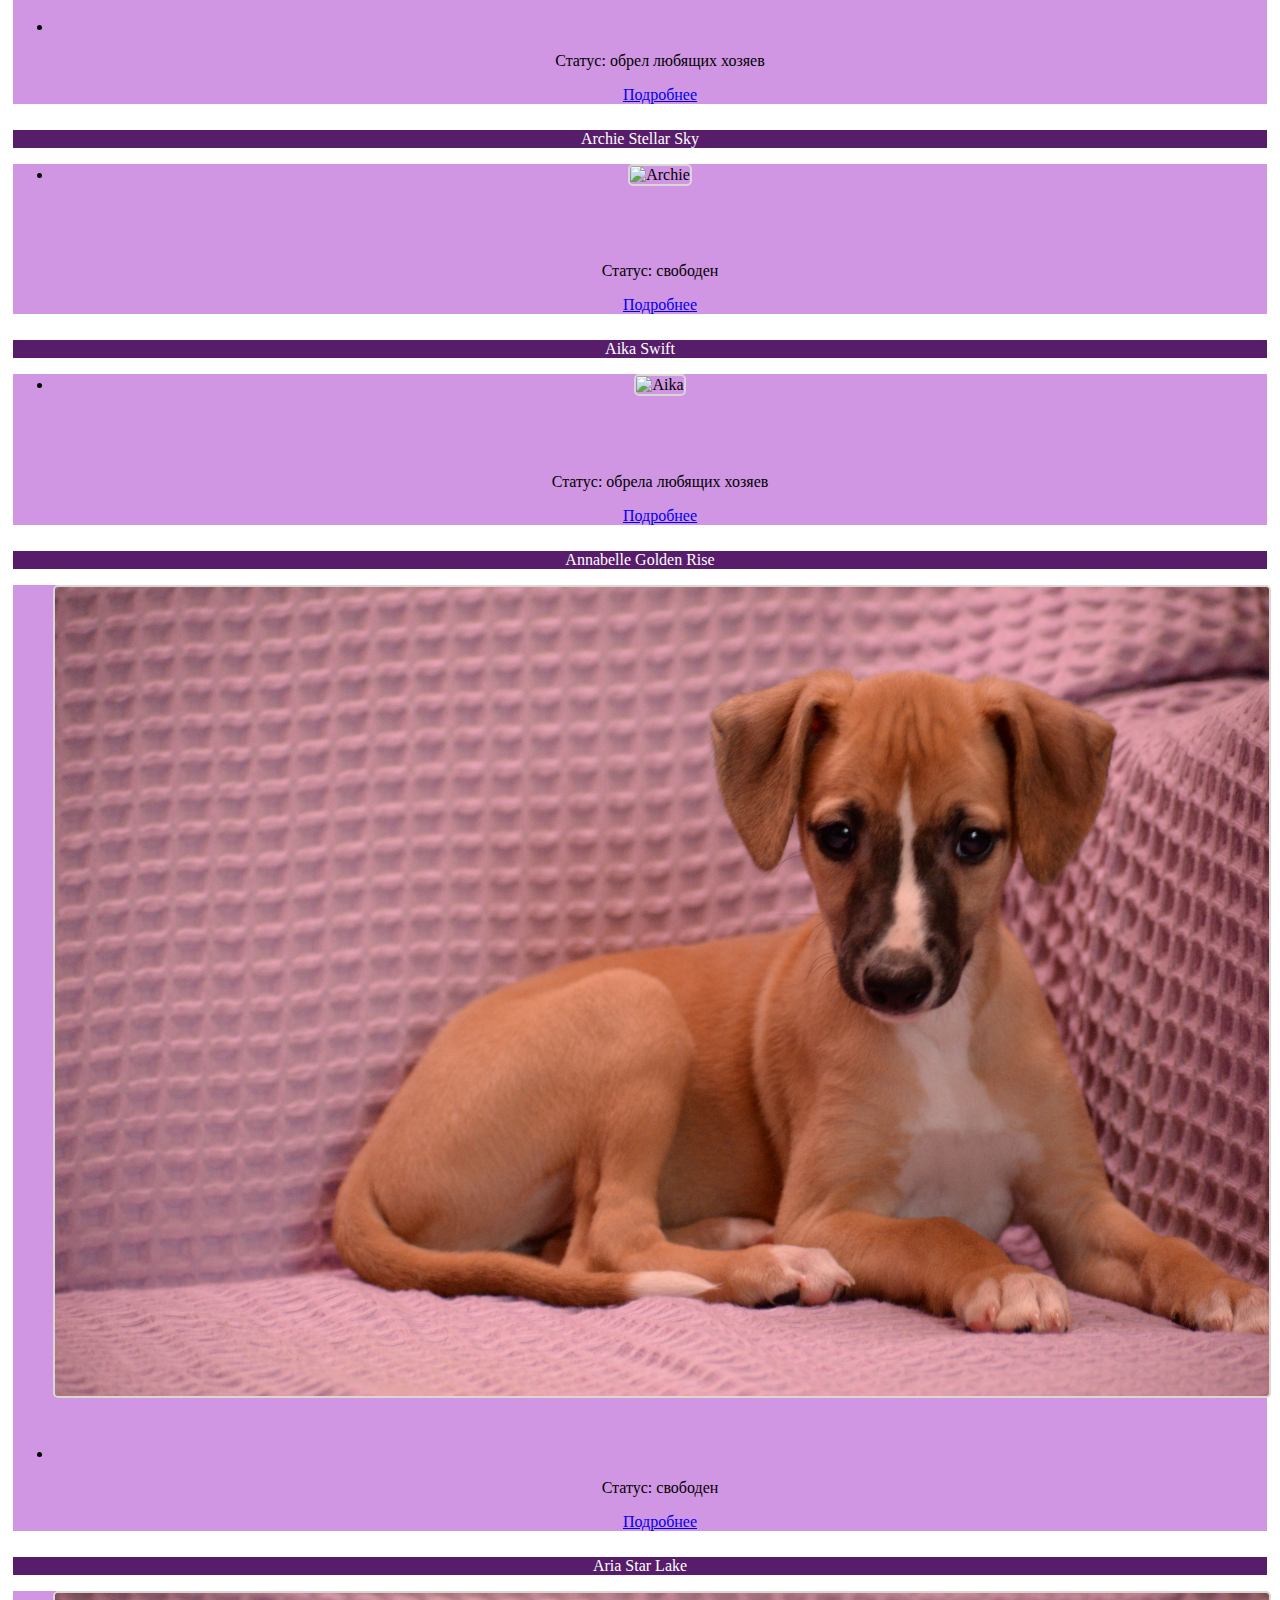
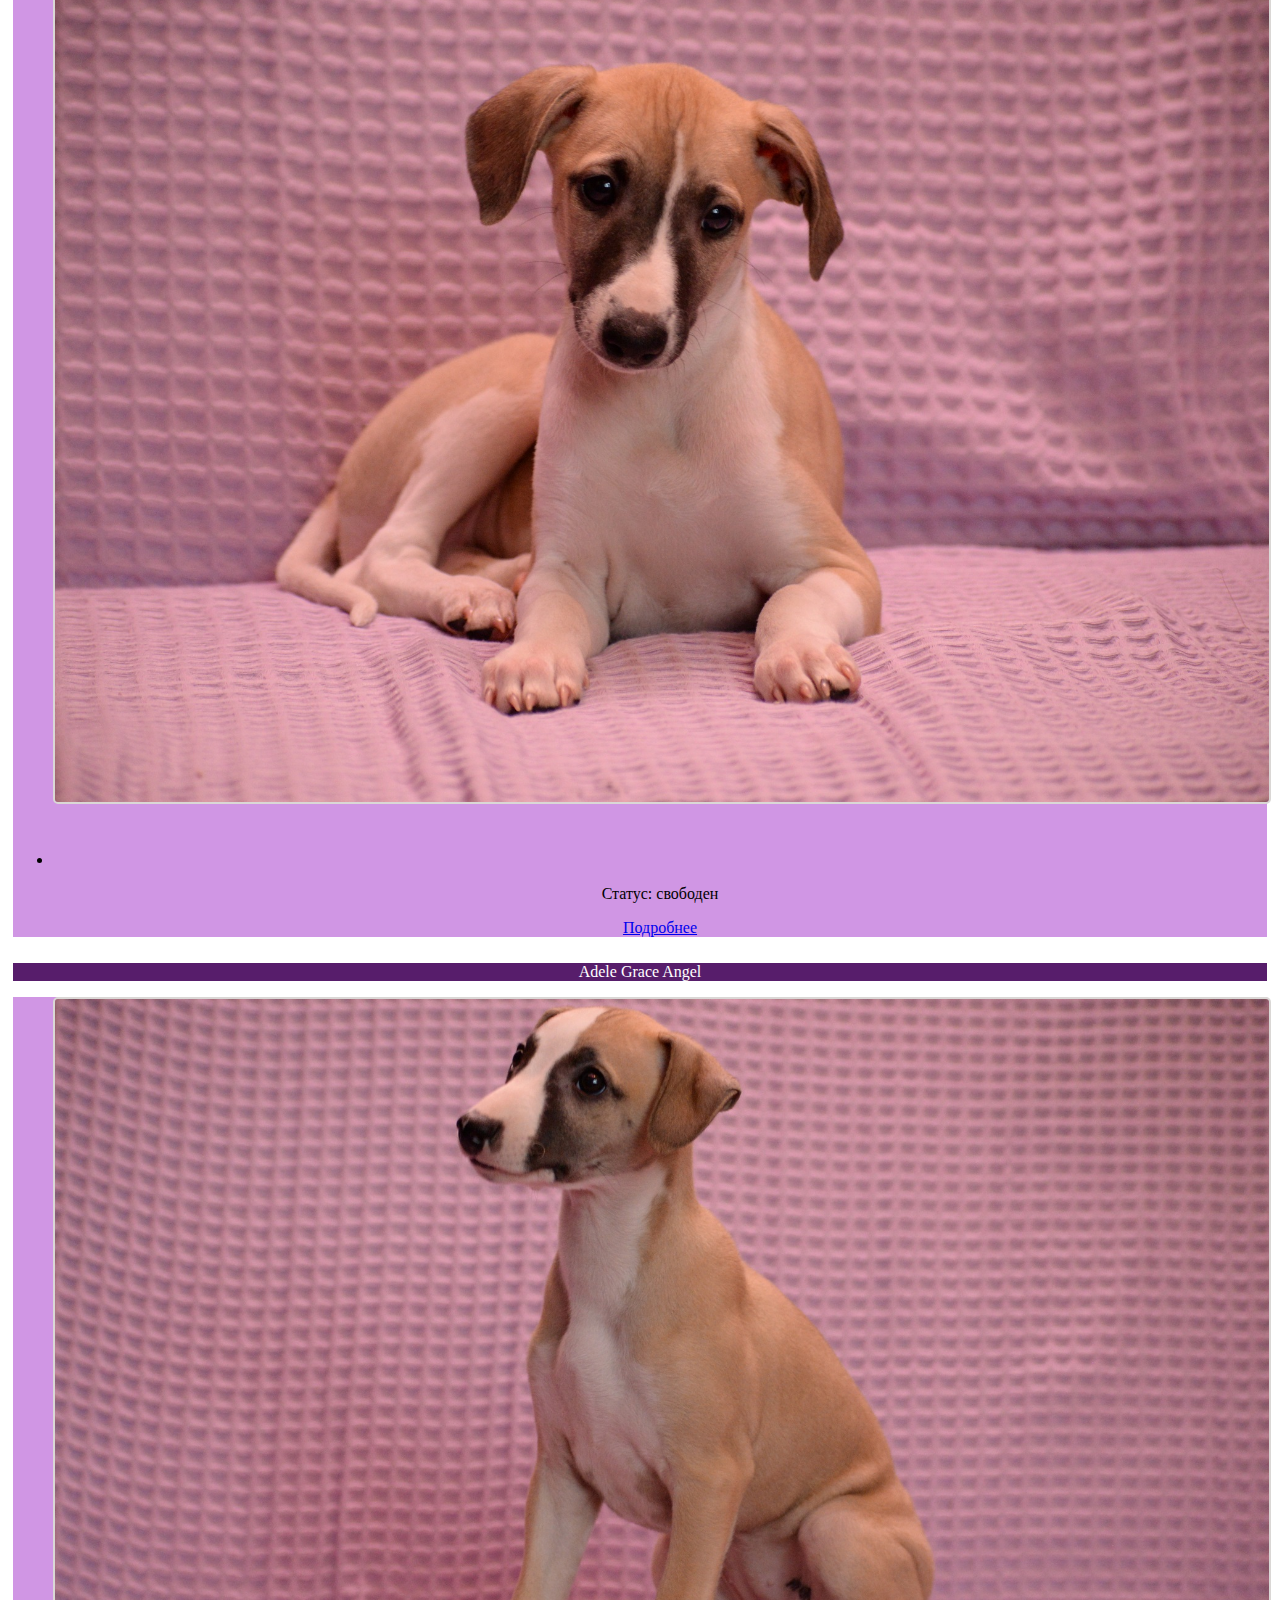
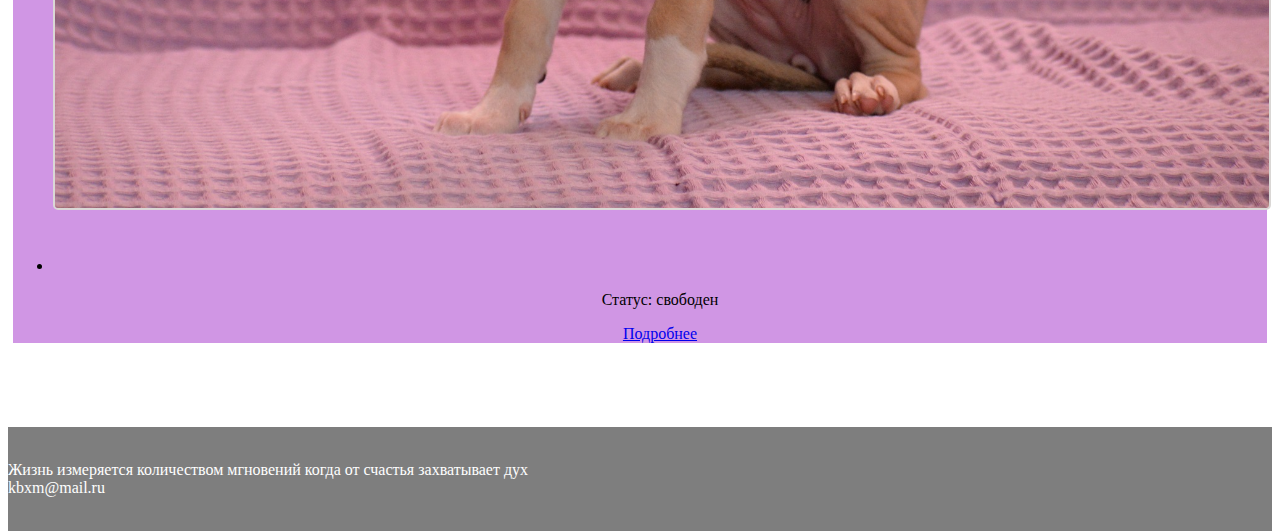
==== commit 6f75dd5b: "Update index.html" ====
--- a/index.html
+++ b/index.html
@@ -127,7 +127,7 @@
                                   <div class="panel-body">
                                       <ul class="list-group">
                                           <li class="list-group-item list-group-warning">
-                                          <img src="assets/img/Amelia/DSC_1063.JPG" alt="Aika"> <p>Статус: зарезервировано</p>
+                                          <img src="assets/img/Amelia/DSC_1063.JPG" alt="Aika"> <p>Статус: обрела любящих хозяев</p>
                                          <a href="proizvoditeli_Amelia.html">Подробнее</a>
                                         </li>          
                                       </ul>
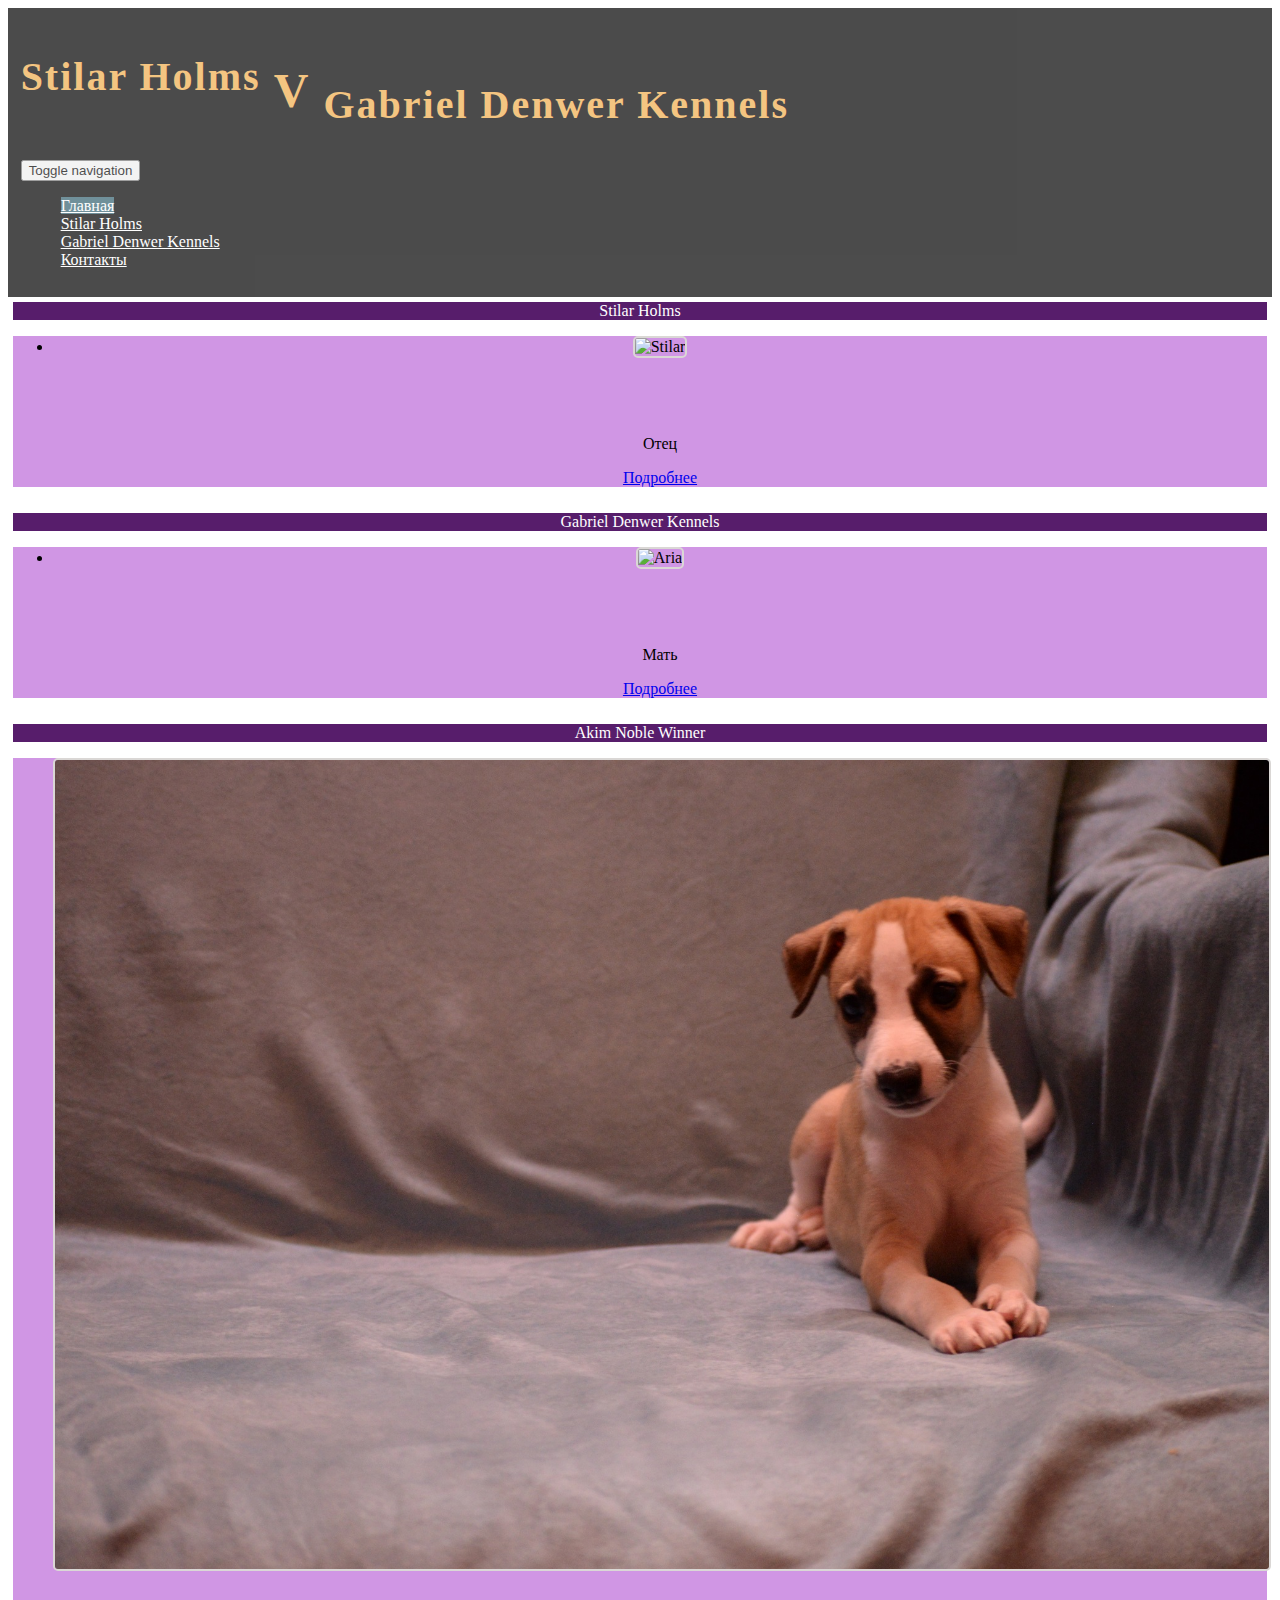
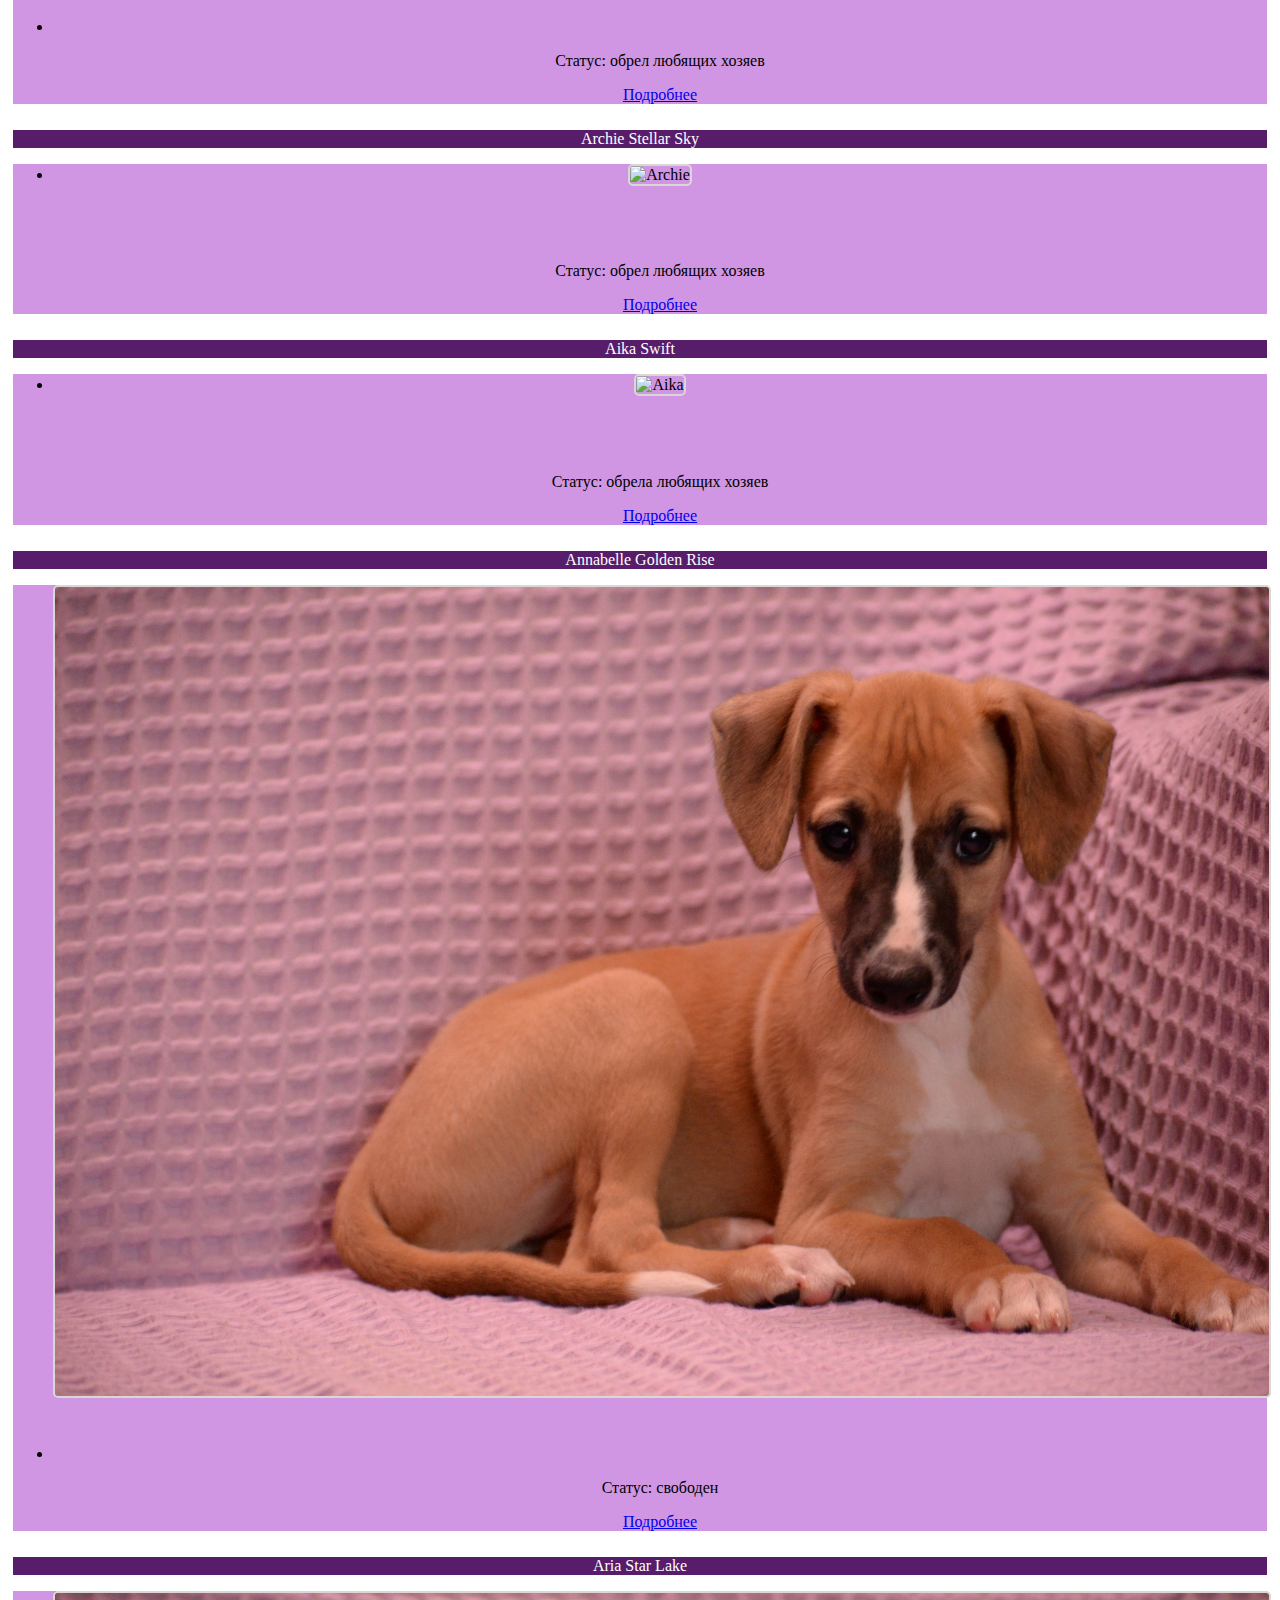
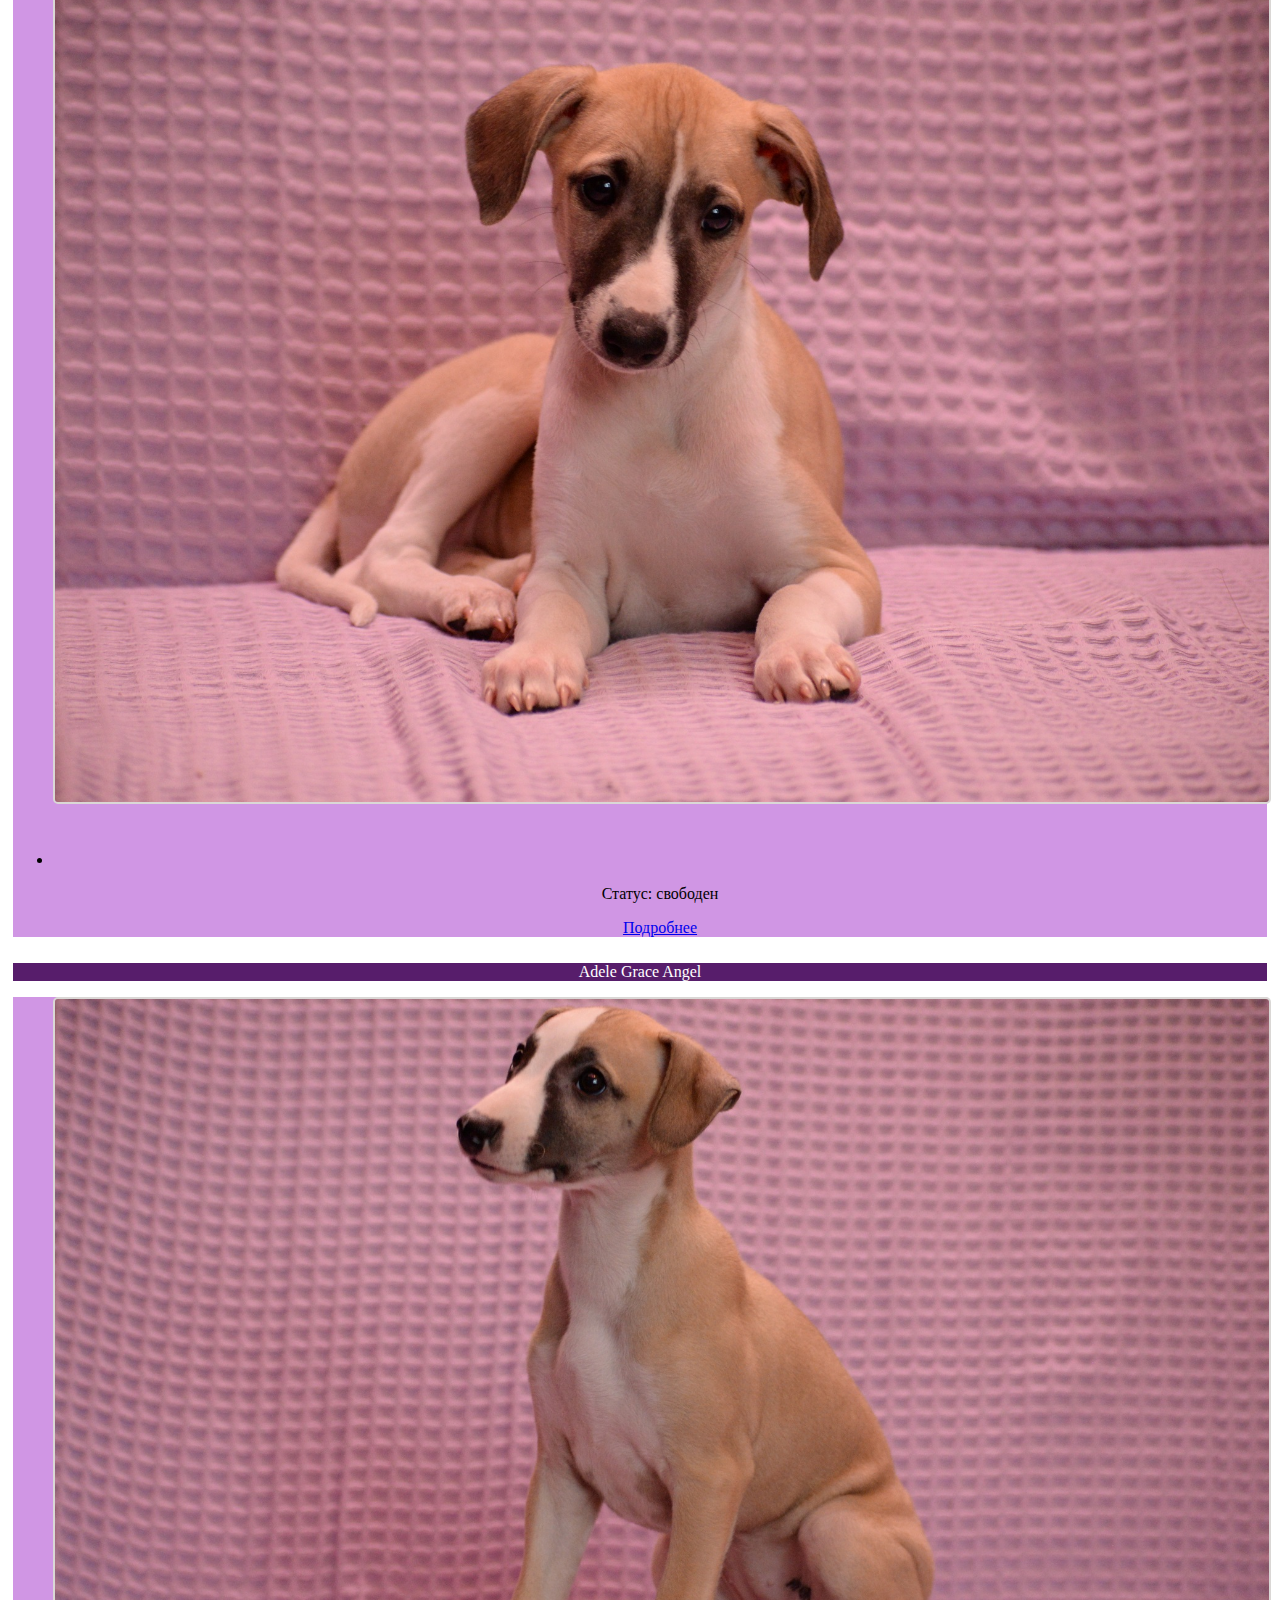
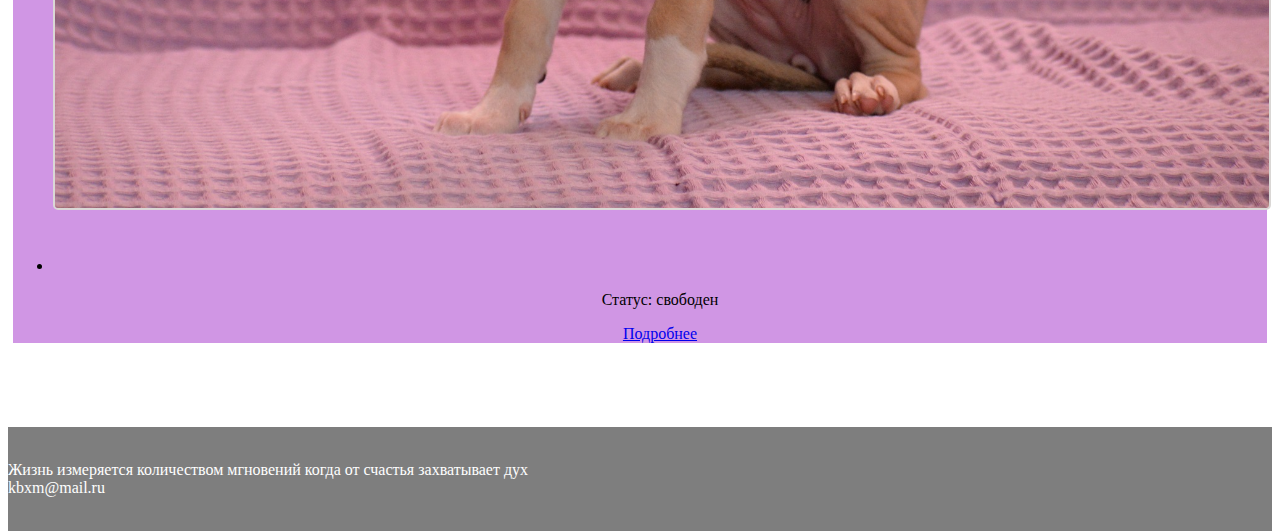
==== commit 065fdc70: "Update index.html" ====
--- a/index.html
+++ b/index.html
@@ -114,7 +114,7 @@
                                   <div class="panel-body">
                                       <ul class="list-group">
                                           <li class="list-group-item list-group-warning">
-                                          <img src="assets/img/Archie/Archie_1.jpg" alt="Archie"> <p>Статус: свободен</p>
+                                          <img src="assets/img/Archie/Archie_1.jpg" alt="Archie"> <p>Статус: обрел любящих хозяев</p>
                                          <a href="proizvoditeli_Archi.html">Подробнее</a>
                                         </li>
                                       </ul>
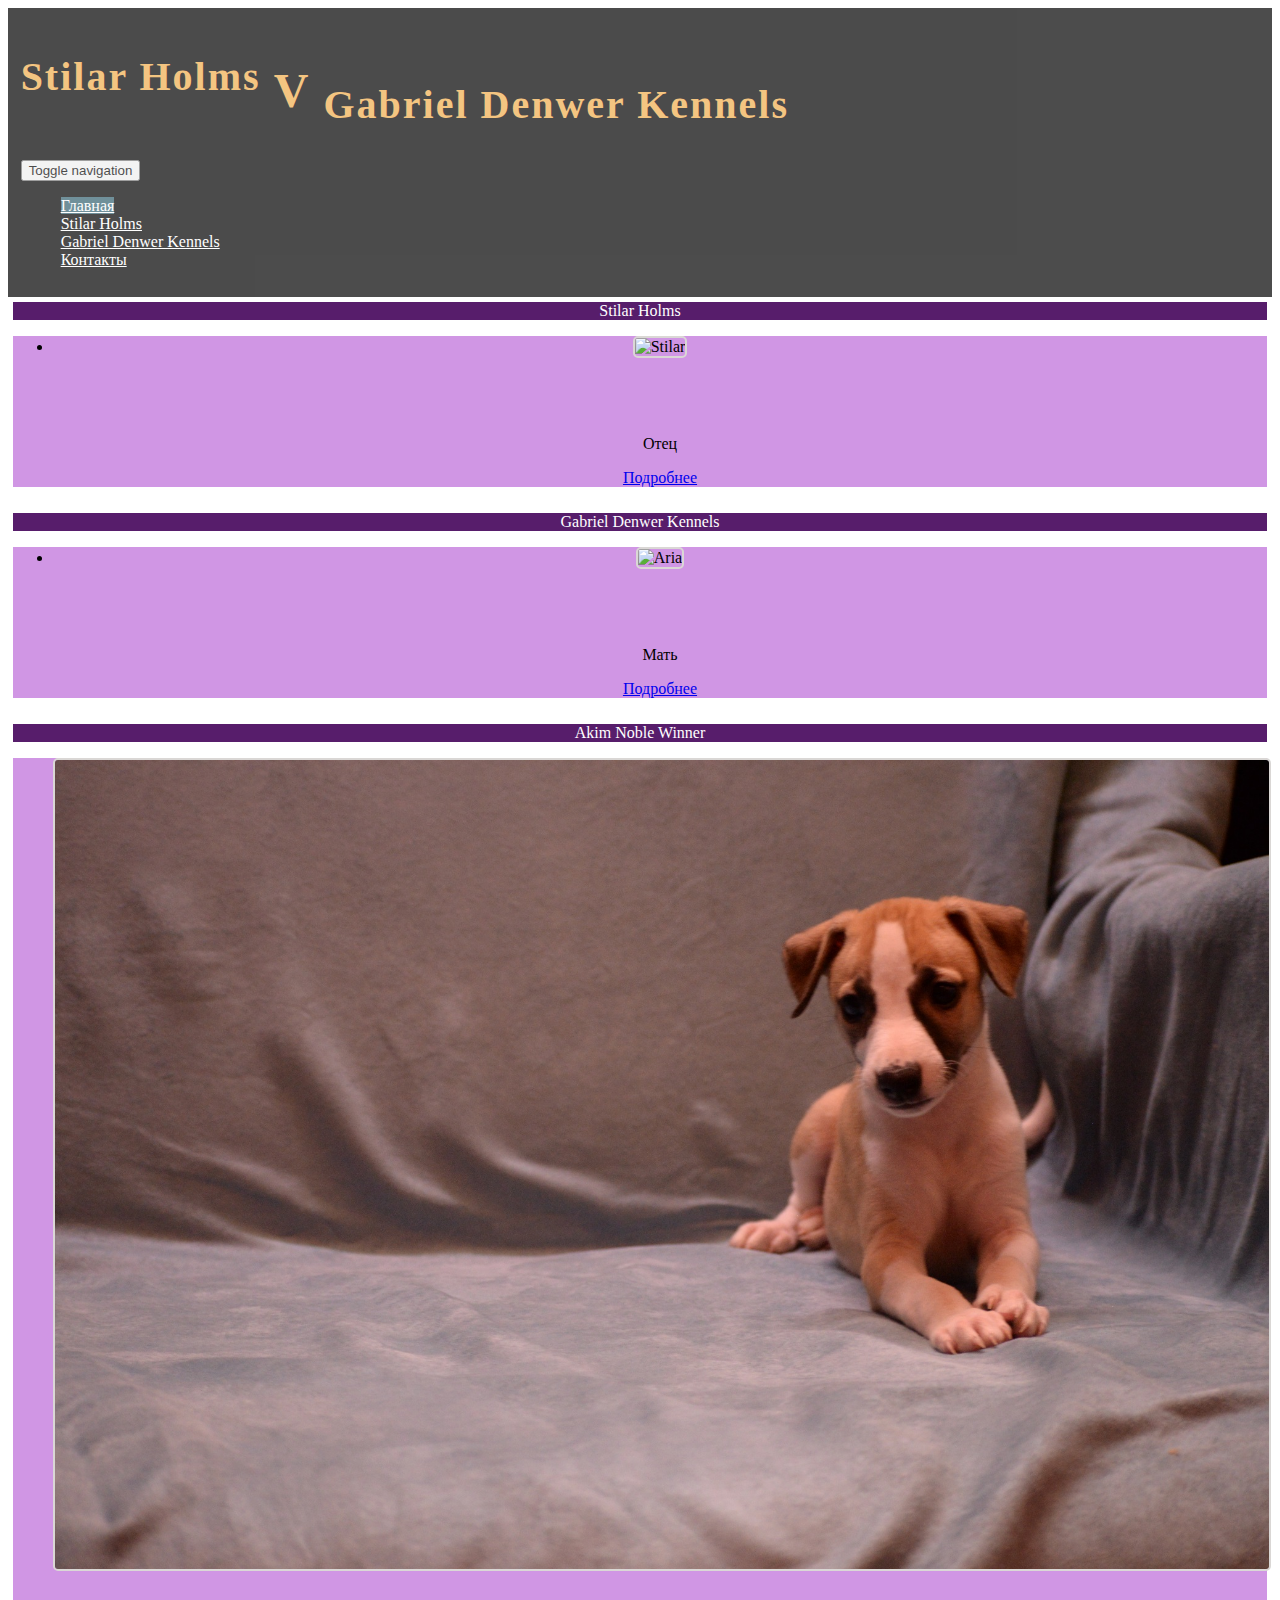
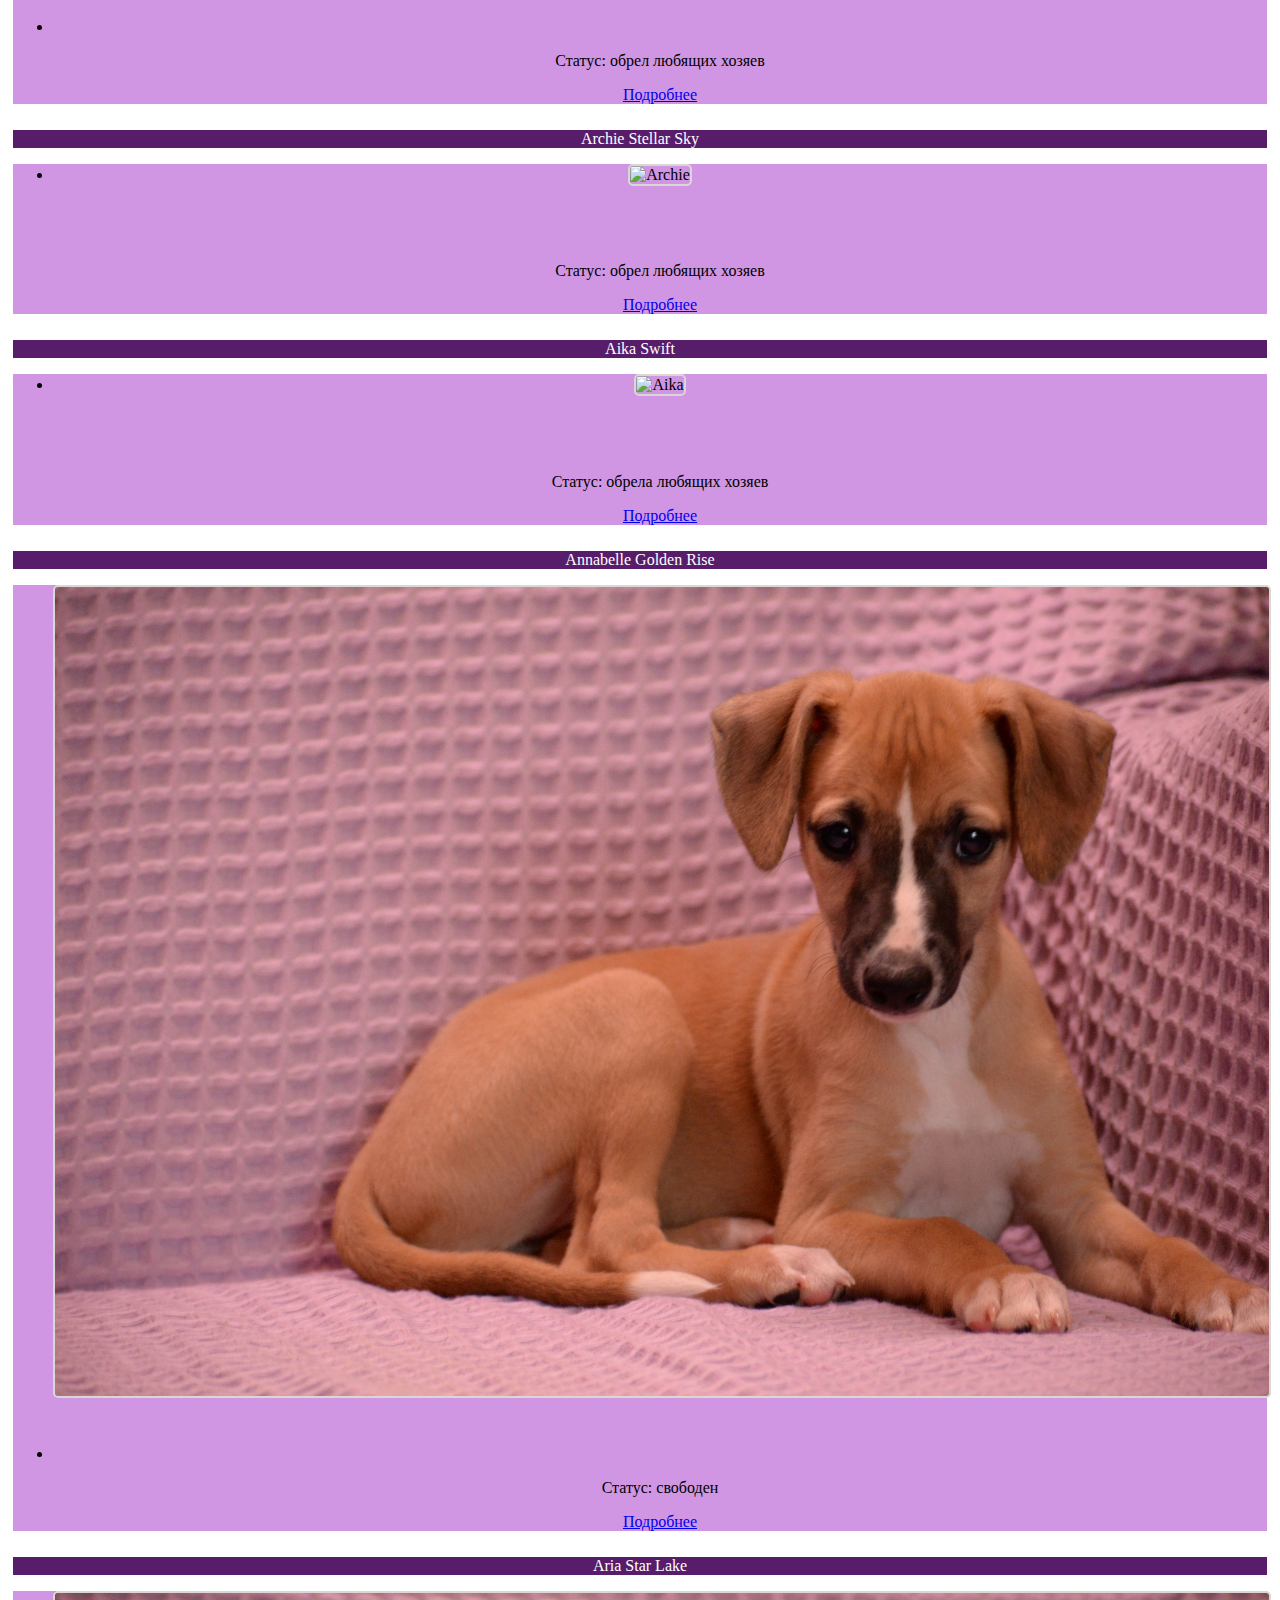
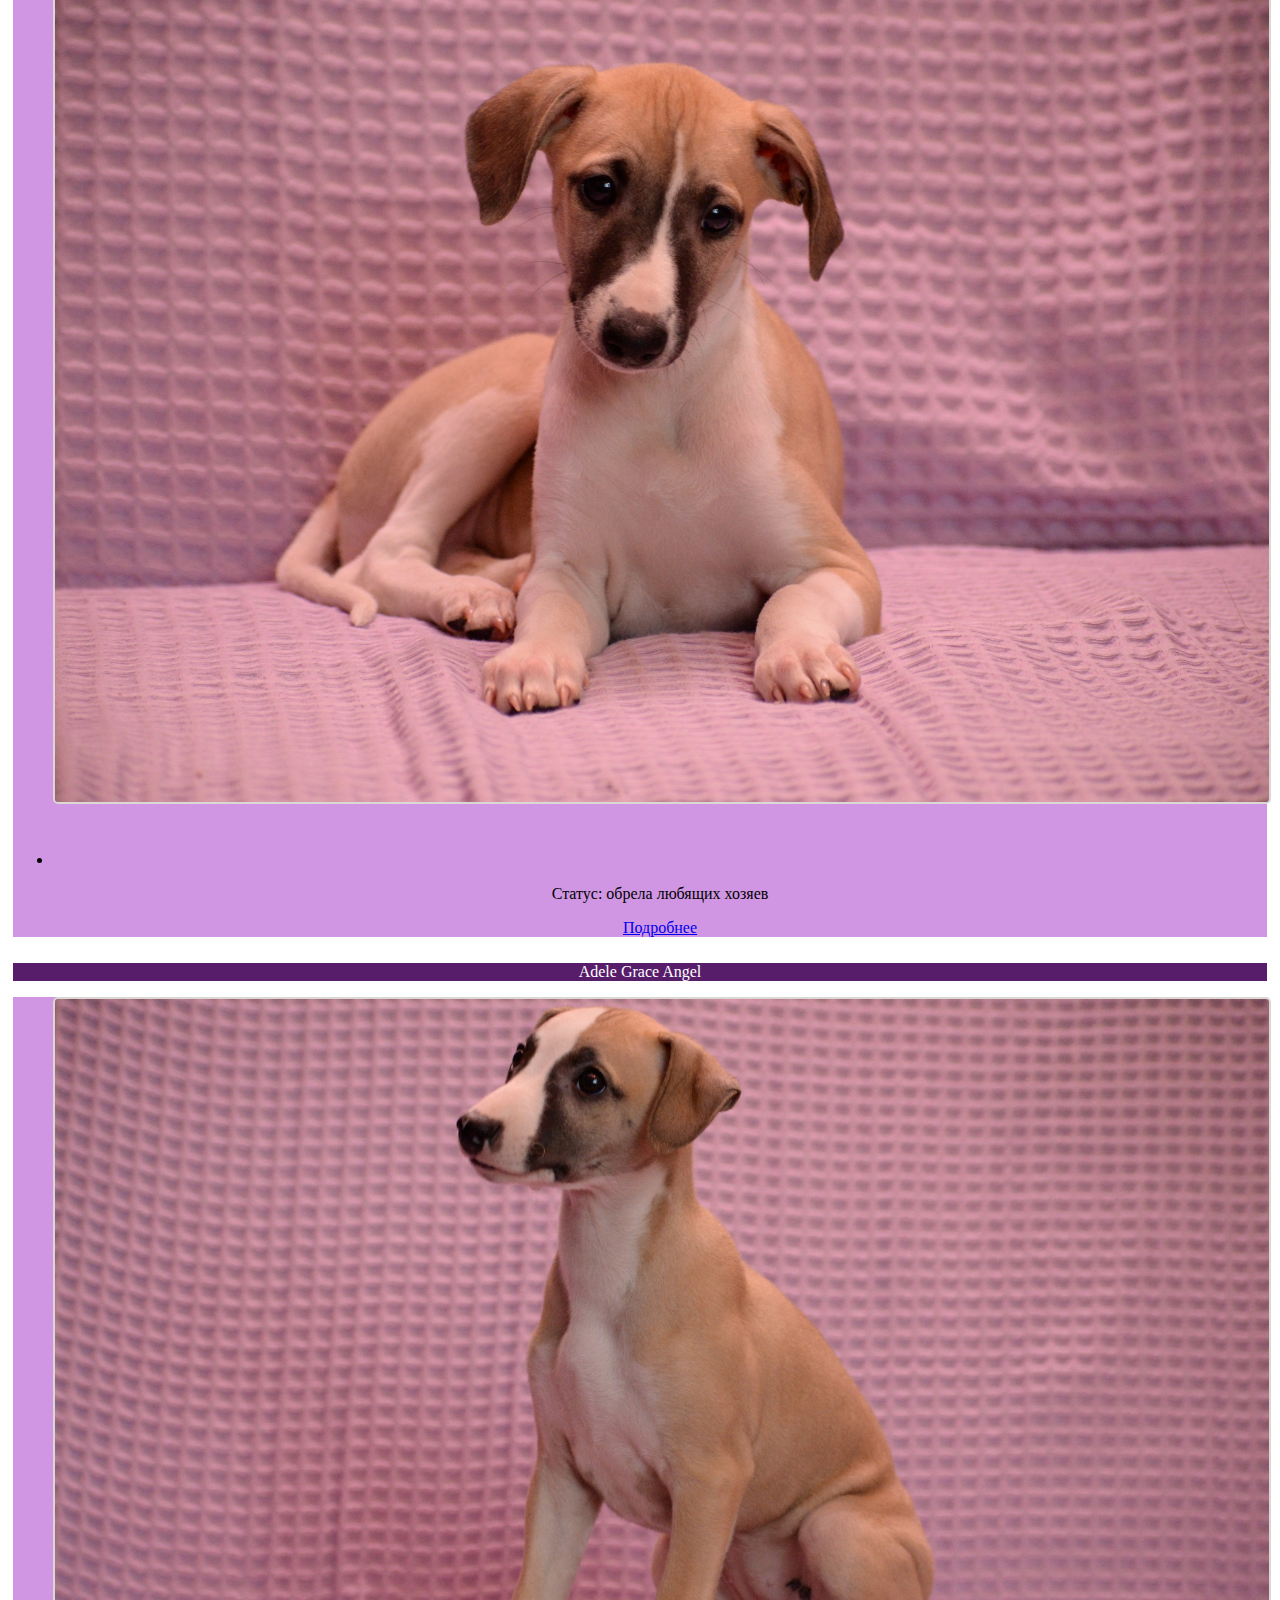
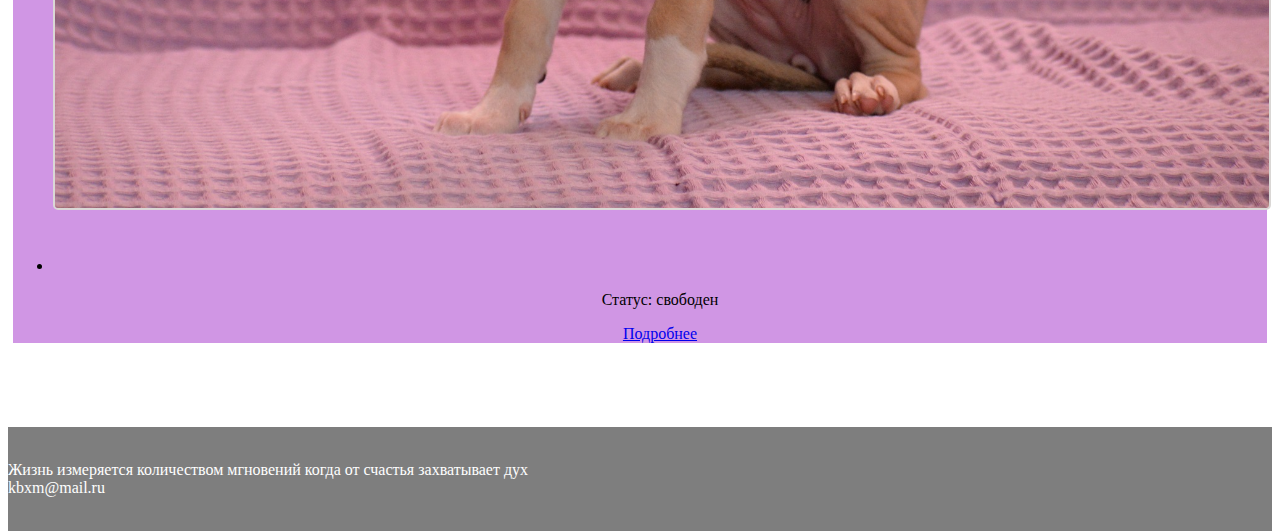
==== commit d8f25f1c: "Update index.html" ====
--- a/index.html
+++ b/index.html
@@ -153,7 +153,7 @@
                                   <div class="panel-body">
                                       <ul class="list-group">
                                           <li class="list-group-item list-group-warning">
-                                          <img src="assets/img/Aria/Aria_2.jpg" alt="Aria"> <p>Статус: свободен</p>
+                                          <img src="assets/img/Aria/Aria_2.jpg" alt="Aria"> <p>Статус: обрела любящих хозяев</p>
                                          <a href="proizvoditeli_Aria.html">Подробнее</a>
                                         </li>
                                       </ul>
